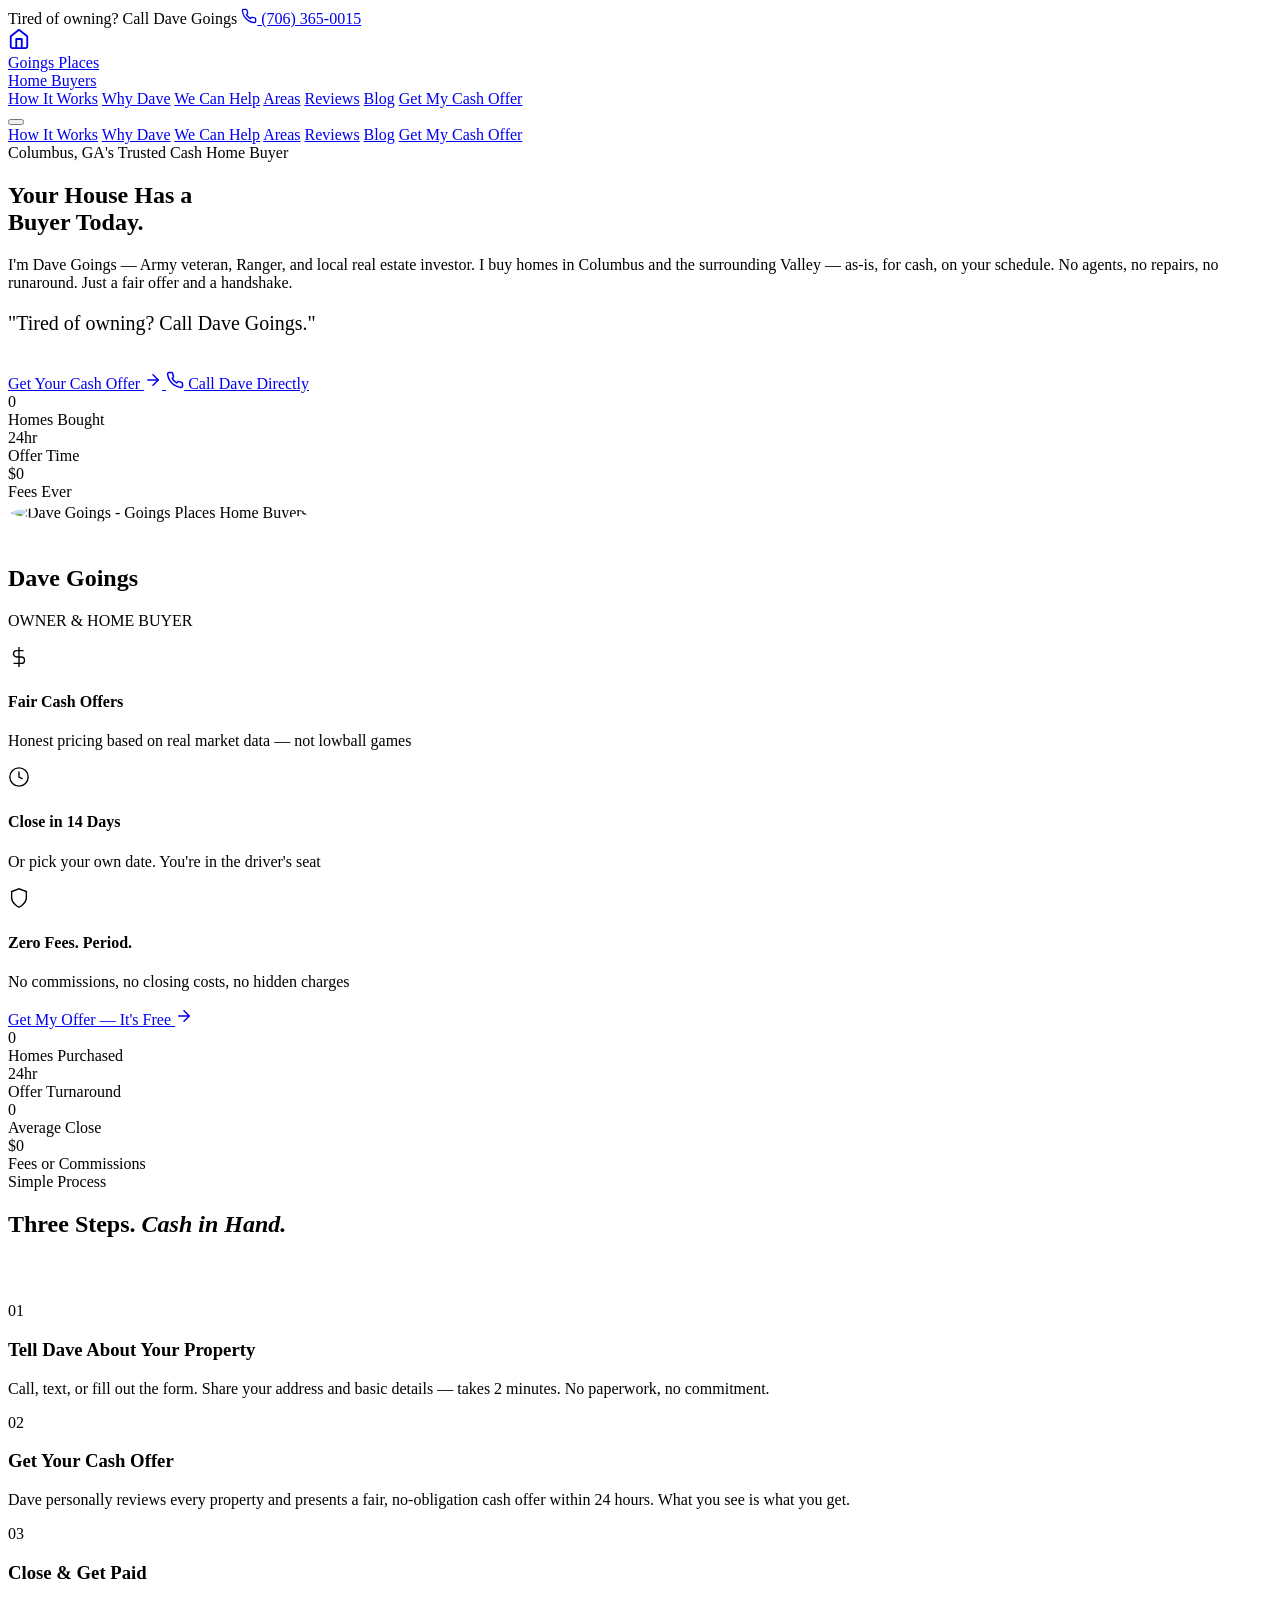
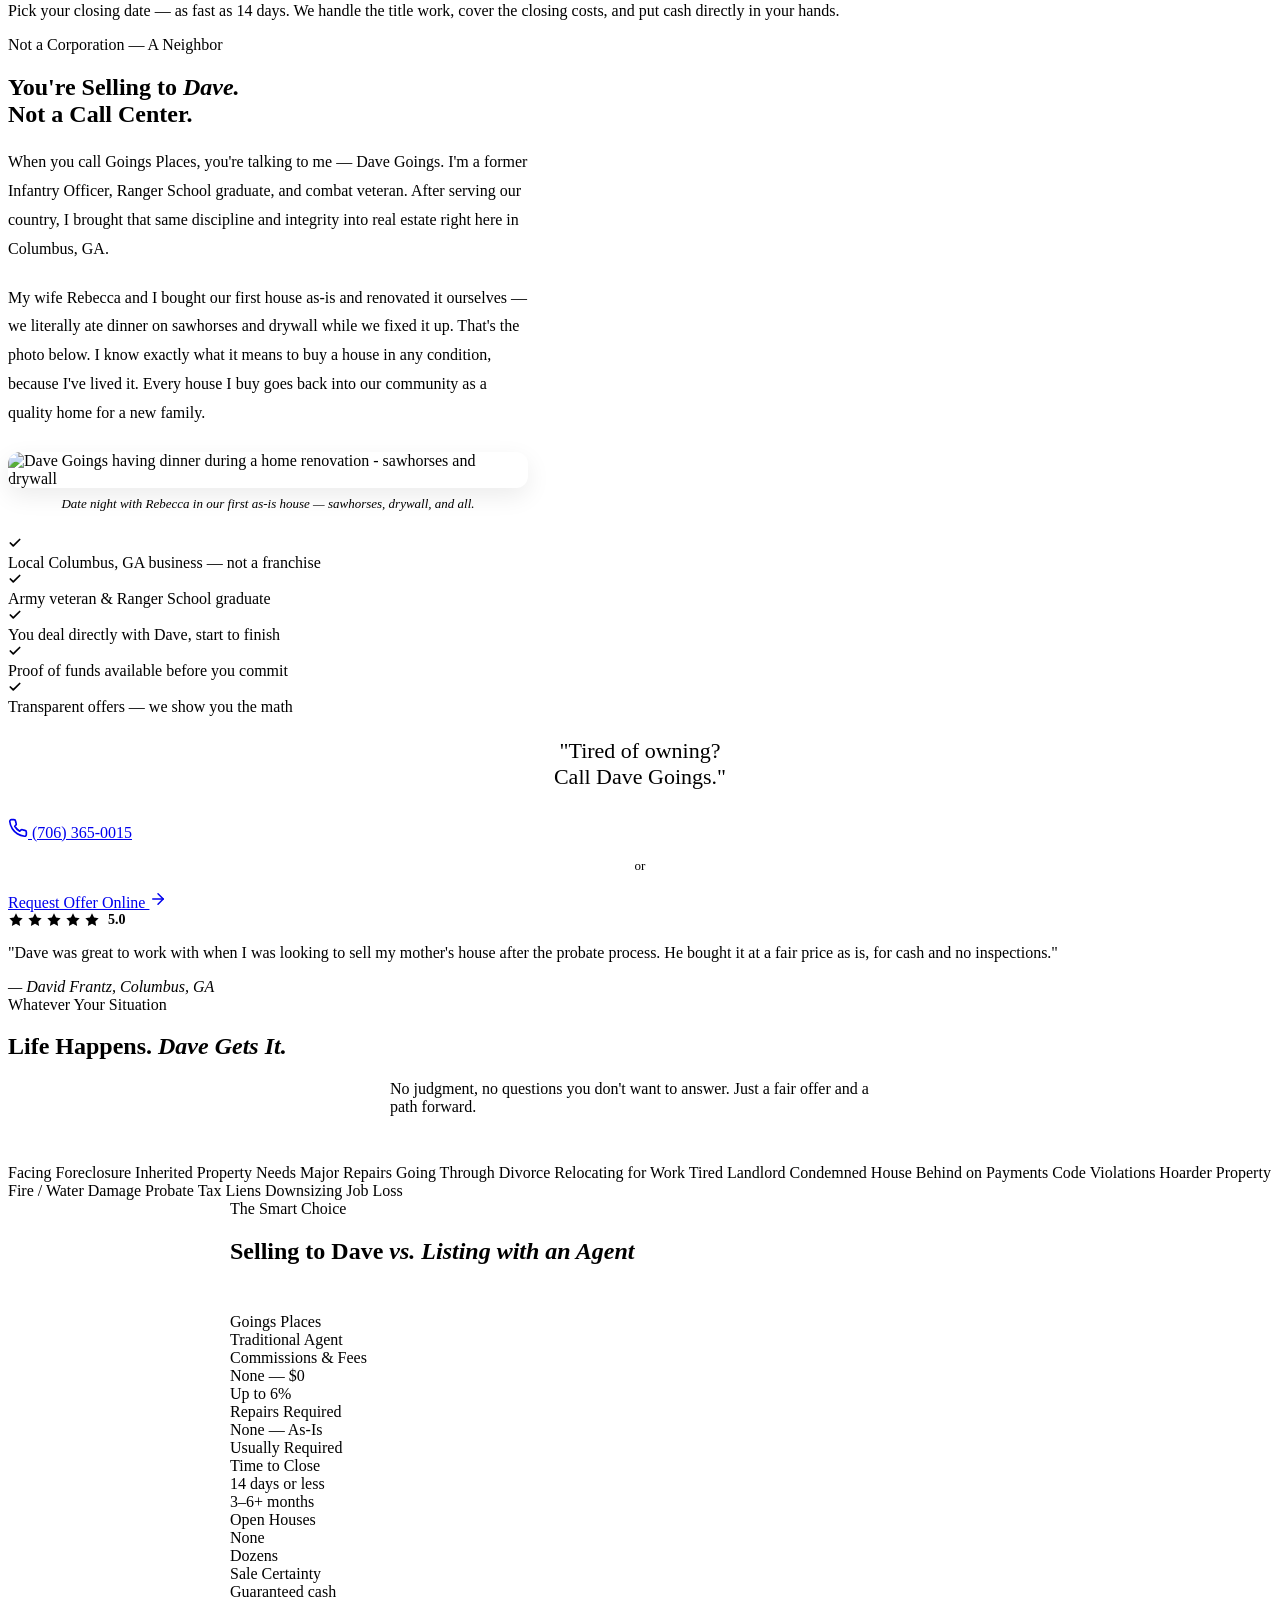
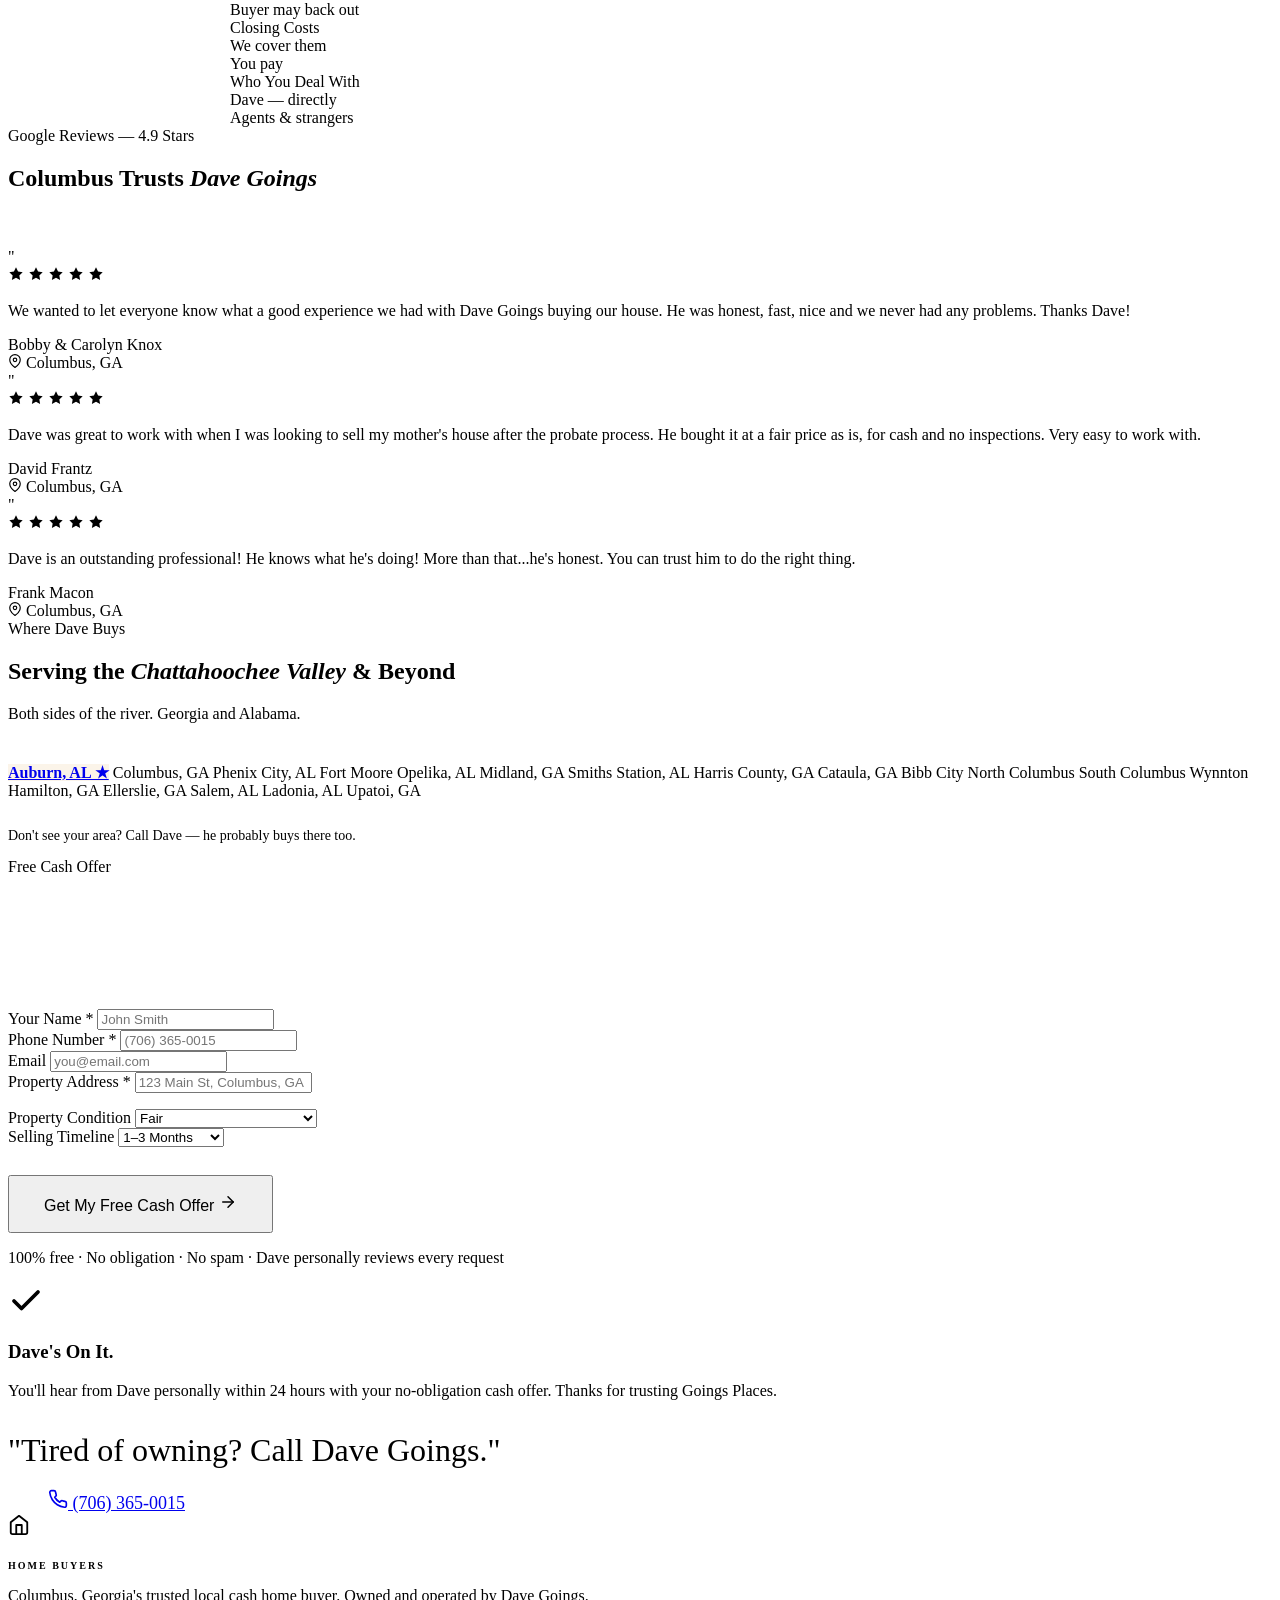
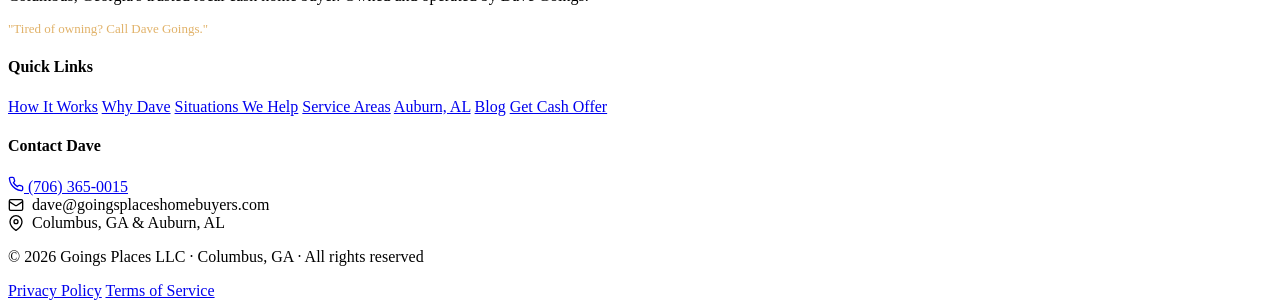
==== goings-places-site/index.html @ 3754cca2 "Add files via upload" ====
<!DOCTYPE html>
<html lang="en">
<head>
  <meta charset="UTF-8">
  <meta name="viewport" content="width=device-width, initial-scale=1.0">
  <title>Goings Places Home Buyers | Sell Your House Fast for Cash in Columbus, GA</title>
  <meta name="description" content="Sell your Columbus, GA house fast for cash. Goings Places Home Buyers — owned by Dave Goings — buys homes as-is with no fees, no repairs, and no agents. Get your free cash offer in 24 hours.">
  <meta name="robots" content="index, follow">
  <link rel="canonical" href="https://www.goingsplaceshomebuyers.com/">

  <!-- Open Graph -->
  <meta property="og:title" content="Goings Places Home Buyers | Cash Home Buyer in Columbus, GA">
  <meta property="og:description" content="Tired of owning? Call Dave Goings. We buy houses as-is for cash in Columbus, GA and the Chattahoochee Valley. No fees, no agents, close in 14 days.">
  <meta property="og:type" content="website">
  <meta property="og:url" content="https://www.goingsplaceshomebuyers.com/">
  <meta property="og:locale" content="en_US">

  <!-- Local Business Schema -->
  <script type="application/ld+json">
  {
    "@context": "https://schema.org",
    "@type": "RealEstateAgent",
    "name": "Goings Places Home Buyers",
    "description": "Cash home buyer in Columbus, GA. We buy houses as-is for cash with no fees or commissions.",
    "url": "https://www.goingsplaceshomebuyers.com",
    "telephone": "(706) 365-0015",
    "email": "dave@goingsplaceshomebuyers.com",
    "address": {
      "@type": "PostalAddress",
      "addressLocality": "Columbus",
      "addressRegion": "GA",
      "postalCode": "31904",
      "addressCountry": "US"
    },
    "geo": {
      "@type": "GeoCoordinates",
      "latitude": 32.4610,
      "longitude": -84.9877
    },
    "areaServed": [
      { "@type": "City", "name": "Columbus", "addressRegion": "GA" },
      { "@type": "City", "name": "Phenix City", "addressRegion": "AL" },
      { "@type": "City", "name": "Auburn", "addressRegion": "AL" },
      { "@type": "City", "name": "Opelika", "addressRegion": "AL" }
    ],
    "founder": {
      "@type": "Person",
      "name": "Dave Goings"
    },
    "priceRange": "$$",
    "openingHoursSpecification": {
      "@type": "OpeningHoursSpecification",
      "dayOfWeek": ["Monday","Tuesday","Wednesday","Thursday","Friday","Saturday"],
      "opens": "08:00",
      "closes": "18:00"
    }
  }
  </script>

  <link rel="stylesheet" href="/css/style.css">
</head>
<body>
  <div class="grain"></div>

  <!-- ═══ TOP BAR ═══ -->
  <div class="topbar">
    <span class="jingle-text">Tired of owning? Call Dave Goings</span>
    <a href="tel:7063650015">
      <svg width="16" height="16" viewBox="0 0 24 24" fill="none" stroke="currentColor" stroke-width="2" stroke-linecap="round" stroke-linejoin="round"><path d="M22 16.92v3a2 2 0 0 1-2.18 2 19.79 19.79 0 0 1-8.63-3.07 19.5 19.5 0 0 1-6-6 19.79 19.79 0 0 1-3.07-8.67A2 2 0 0 1 4.11 2h3a2 2 0 0 1 2 1.72c.127.96.361 1.903.7 2.81a2 2 0 0 1-.45 2.11L8.09 9.91a16 16 0 0 0 6 6l1.27-1.27a2 2 0 0 1 2.11-.45c.907.339 1.85.573 2.81.7A2 2 0 0 1 22 16.92z"/></svg>
      (706) 365-0015
    </a>
  </div>

  <!-- ═══ NAVIGATION ═══ -->
  <nav class="navbar">
    <div class="navbar__inner">
      <a href="/" class="navbar__brand">
        <div class="navbar__logo">
          <svg width="22" height="22" viewBox="0 0 24 24" fill="none" stroke="currentColor" stroke-width="2" stroke-linecap="round" stroke-linejoin="round"><path d="m3 9 9-7 9 7v11a2 2 0 0 1-2 2H5a2 2 0 0 1-2-2z"/><polyline points="9 22 9 12 15 12 15 22"/></svg>
        </div>
        <div>
          <div class="navbar__name">Goings Places</div>
          <div class="navbar__sub">Home Buyers</div>
        </div>
      </a>

      <div class="navbar__links">
        <a href="#process" class="nav-link">How It Works</a>
        <a href="#why-dave" class="nav-link">Why Dave</a>
        <a href="#situations" class="nav-link">We Can Help</a>
        <a href="#areas" class="nav-link">Areas</a>
        <a href="#reviews" class="nav-link">Reviews</a>
        <a href="/blog/" class="nav-link">Blog</a>
        <a href="#offer" class="btn-gold navbar__cta">Get My Cash Offer</a>
      </div>

      <button class="hamburger" aria-label="Menu">
        <span></span><span></span><span></span>
      </button>
    </div>
  </nav>

  <!-- Mobile Menu -->
  <div class="mobile-menu">
    <a href="#process" class="nav-link">How It Works</a>
    <a href="#why-dave" class="nav-link">Why Dave</a>
    <a href="#situations" class="nav-link">We Can Help</a>
    <a href="#areas" class="nav-link">Areas</a>
    <a href="#reviews" class="nav-link">Reviews</a>
    <a href="/blog/" class="nav-link">Blog</a>
    <a href="#offer" class="btn-gold" style="justify-content:center;margin-top:16px">Get My Cash Offer</a>
  </div>

  <!-- ═══ HERO ═══ -->
  <section class="hero">
    <div class="container">
      <div class="hero__grid">
        <div class="hero__content">
          <div class="label-tag anim">Columbus, GA's Trusted Cash Home Buyer</div>
          <h1 class="hero__title anim anim-d1">
            Your House Has a<br>
            <span>Buyer Today.</span>
          </h1>
          <p class="hero__desc anim anim-d2">
            I'm Dave Goings — Army veteran, Ranger, and local real estate investor. I buy homes in Columbus 
            and the surrounding Valley — as-is, for cash, on your schedule. No agents, no repairs, no runaround. 
            Just a fair offer and a handshake.
          </p>
          <p class="jingle-text anim anim-d3" style="margin-bottom:36px;font-size:20px">
            "Tired of owning? Call Dave Goings."
          </p>
          <div class="hero__buttons anim anim-d4">
            <a href="#offer" class="btn-gold">
              Get Your Cash Offer
              <svg width="18" height="18" viewBox="0 0 24 24" fill="none" stroke="currentColor" stroke-width="2" stroke-linecap="round" stroke-linejoin="round"><line x1="5" y1="12" x2="19" y2="12"/><polyline points="12 5 19 12 12 19"/></svg>
            </a>
            <a href="tel:7063650015" class="btn-outline">
              <svg width="18" height="18" viewBox="0 0 24 24" fill="none" stroke="currentColor" stroke-width="2" stroke-linecap="round" stroke-linejoin="round"><path d="M22 16.92v3a2 2 0 0 1-2.18 2 19.79 19.79 0 0 1-8.63-3.07 19.5 19.5 0 0 1-6-6 19.79 19.79 0 0 1-3.07-8.67A2 2 0 0 1 4.11 2h3a2 2 0 0 1 2 1.72c.127.96.361 1.903.7 2.81a2 2 0 0 1-.45 2.11L8.09 9.91a16 16 0 0 0 6 6l1.27-1.27a2 2 0 0 1 2.11-.45c.907.339 1.85.573 2.81.7A2 2 0 0 1 22 16.92z"/></svg>
              Call Dave Directly
            </a>
          </div>
          <div class="hero__stats anim anim-d4">
            <div><div class="hero__stat-num" data-count="150" data-suffix="+">0</div><div class="hero__stat-label">Homes Bought</div></div>
            <div><div class="hero__stat-num">24hr</div><div class="hero__stat-label">Offer Time</div></div>
            <div><div class="hero__stat-num">$0</div><div class="hero__stat-label">Fees Ever</div></div>
          </div>
        </div>

        <!-- Dave Card -->
        <div class="hero__card">
          <div class="dave-card">
            <div class="dave-card__circle1"></div>
            <div class="dave-card__circle2"></div>
            <div class="dave-card__inner">
              <img src="/images/dave-goings-headshot.jpg" alt="Dave Goings - Goings Places Home Buyers" style="width:80px;height:80px;border-radius:50%;object-fit:cover;object-position:center top;margin-bottom:20px;border:3px solid rgba(255,255,255,0.15)">
              <h2 class="dave-card__name">Dave Goings</h2>
              <p class="dave-card__role">OWNER & HOME BUYER</p>
              <div class="dave-card__feature">
                <div class="dave-card__icon">
                  <svg width="22" height="22" viewBox="0 0 24 24" fill="none" stroke="currentColor" stroke-width="1.5"><line x1="12" y1="1" x2="12" y2="23"/><path d="M17 5H9.5a3.5 3.5 0 0 0 0 7h5a3.5 3.5 0 0 1 0 7H6"/></svg>
                </div>
                <div>
                  <h4>Fair Cash Offers</h4>
                  <p>Honest pricing based on real market data — not lowball games</p>
                </div>
              </div>
              <div class="dave-card__feature">
                <div class="dave-card__icon">
                  <svg width="22" height="22" viewBox="0 0 24 24" fill="none" stroke="currentColor" stroke-width="1.5"><circle cx="12" cy="12" r="10"/><polyline points="12 6 12 12 16 14"/></svg>
                </div>
                <div>
                  <h4>Close in 14 Days</h4>
                  <p>Or pick your own date. You're in the driver's seat</p>
                </div>
              </div>
              <div class="dave-card__feature">
                <div class="dave-card__icon">
                  <svg width="22" height="22" viewBox="0 0 24 24" fill="none" stroke="currentColor" stroke-width="1.5"><path d="M12 22s8-4 8-10V5l-8-3-8 3v7c0 6 8 10 8 10z"/></svg>
                </div>
                <div>
                  <h4>Zero Fees. Period.</h4>
                  <p>No commissions, no closing costs, no hidden charges</p>
                </div>
              </div>
              <a href="#offer" class="btn-gold btn-full" style="margin-top:28px">
                Get My Offer — It's Free
                <svg width="18" height="18" viewBox="0 0 24 24" fill="none" stroke="currentColor" stroke-width="2" stroke-linecap="round" stroke-linejoin="round"><line x1="5" y1="12" x2="19" y2="12"/><polyline points="12 5 19 12 12 19"/></svg>
              </a>
            </div>
          </div>
        </div>
      </div>
    </div>
  </section>

  <!-- ═══ STATS BAR ═══ -->
  <section class="stats-bar">
    <div class="stats-bar__inner">
      <div class="stats-bar__item"><div class="stats-bar__num" data-count="150" data-suffix="+">0</div><div class="stats-bar__label">Homes Purchased</div></div>
      <div class="stats-bar__item"><div class="stats-bar__num">24hr</div><div class="stats-bar__label">Offer Turnaround</div></div>
      <div class="stats-bar__item"><div class="stats-bar__num" data-count="14" data-suffix=" Day">0</div><div class="stats-bar__label">Average Close</div></div>
      <div class="stats-bar__item"><div class="stats-bar__num">$0</div><div class="stats-bar__label">Fees or Commissions</div></div>
    </div>
  </section>

  <!-- ═══ HOW IT WORKS ═══ -->
  <section id="process" class="section section--cream">
    <div class="container--narrow">
      <div class="text-center fade-in" style="margin-bottom:64px">
        <div class="label-tag" style="justify-content:center">Simple Process</div>
        <h2 class="section-title">Three Steps. <em>Cash in Hand.</em></h2>
      </div>
      <div class="process-grid">
        <div class="process-card fade-in">
          <div class="process-card__num">01</div>
          <h3>Tell Dave About Your Property</h3>
          <p>Call, text, or fill out the form. Share your address and basic details — takes 2 minutes. No paperwork, no commitment.</p>
        </div>
        <div class="process-card fade-in" style="transition-delay:0.1s">
          <div class="process-card__num">02</div>
          <h3>Get Your Cash Offer</h3>
          <p>Dave personally reviews every property and presents a fair, no-obligation cash offer within 24 hours. What you see is what you get.</p>
        </div>
        <div class="process-card fade-in" style="transition-delay:0.2s">
          <div class="process-card__num">03</div>
          <h3>Close & Get Paid</h3>
          <p>Pick your closing date — as fast as 14 days. We handle the title work, cover the closing costs, and put cash directly in your hands.</p>
        </div>
      </div>
    </div>
  </section>

  <!-- ═══ WHY DAVE ═══ -->
  <section id="why-dave" class="section section--warm">
    <div class="container">
      <div class="why-dave">
        <div class="why-dave__content fade-in">
          <div class="label-tag">Not a Corporation — A Neighbor</div>
          <h2 class="section-title" style="margin-bottom:20px">You're Selling to <em>Dave.</em><br>Not a Call Center.</h2>
          <p style="font-size:16px;line-height:1.8;color:var(--text-mid);margin-bottom:20px;max-width:520px">
            When you call Goings Places, you're talking to me — Dave Goings. I'm a former Infantry Officer, 
            Ranger School graduate, and combat veteran. After serving our country, I brought that same discipline 
            and integrity into real estate right here in Columbus, GA.
          </p>
          <p style="font-size:16px;line-height:1.8;color:var(--text-mid);max-width:520px">
            My wife Rebecca and I bought our first house as-is and renovated it ourselves — we literally ate 
            dinner on sawhorses and drywall while we fixed it up. That's the photo below. I know exactly what it means 
            to buy a house in any condition, because I've lived it. Every house I buy goes back into our community 
            as a quality home for a new family.
          </p>

          <!-- Renovation dinner photo -->
          <div style="margin-top:24px;margin-bottom:24px;max-width:520px">
            <img src="/images/dave-rebecca-renovation-dinner.jpg" alt="Dave Goings having dinner during a home renovation - sawhorses and drywall" 
              style="width:100%;border-radius:12px;border:3px solid var(--border);box-shadow:0 8px 24px rgba(0,0,0,0.08)">
            <p style="font-size:13px;color:var(--text-light);font-style:italic;margin-top:8px;text-align:center">
              Date night with Rebecca in our first as-is house — sawhorses, drywall, and all.
            </p>
          </div>
          <div class="why-dave__checks">
            <div class="why-dave__check">
              <div class="why-dave__check-icon">
                <svg width="14" height="14" viewBox="0 0 24 24" fill="none" stroke="currentColor" stroke-width="3" stroke-linecap="round" stroke-linejoin="round"><polyline points="20 6 9 17 4 12"/></svg>
              </div>
              Local Columbus, GA business — not a franchise
            </div>
            <div class="why-dave__check">
              <div class="why-dave__check-icon">
                <svg width="14" height="14" viewBox="0 0 24 24" fill="none" stroke="currentColor" stroke-width="3" stroke-linecap="round" stroke-linejoin="round"><polyline points="20 6 9 17 4 12"/></svg>
              </div>
              Army veteran &amp; Ranger School graduate
            </div>
            <div class="why-dave__check">
              <div class="why-dave__check-icon">
                <svg width="14" height="14" viewBox="0 0 24 24" fill="none" stroke="currentColor" stroke-width="3" stroke-linecap="round" stroke-linejoin="round"><polyline points="20 6 9 17 4 12"/></svg>
              </div>
              You deal directly with Dave, start to finish
            </div>
            <div class="why-dave__check">
              <div class="why-dave__check-icon">
                <svg width="14" height="14" viewBox="0 0 24 24" fill="none" stroke="currentColor" stroke-width="3" stroke-linecap="round" stroke-linejoin="round"><polyline points="20 6 9 17 4 12"/></svg>
              </div>
              Proof of funds available before you commit
            </div>
            <div class="why-dave__check">
              <div class="why-dave__check-icon">
                <svg width="14" height="14" viewBox="0 0 24 24" fill="none" stroke="currentColor" stroke-width="3" stroke-linecap="round" stroke-linejoin="round"><polyline points="20 6 9 17 4 12"/></svg>
              </div>
              Transparent offers — we show you the math
            </div>
          </div>
        </div>

        <div class="why-dave__sidebar fade-in" style="transition-delay:0.15s">
          <div class="trust-card">
            <p class="jingle-text" style="font-size:22px;text-align:center;margin-bottom:28px">
              "Tired of owning?<br>Call Dave Goings."
            </p>
            <div class="trust-card__divider"></div>
            <a href="tel:7063650015" class="btn-gold btn-full phone-pulse" style="font-size:16px">
              <svg width="20" height="20" viewBox="0 0 24 24" fill="none" stroke="currentColor" stroke-width="2" stroke-linecap="round" stroke-linejoin="round"><path d="M22 16.92v3a2 2 0 0 1-2.18 2 19.79 19.79 0 0 1-8.63-3.07 19.5 19.5 0 0 1-6-6 19.79 19.79 0 0 1-3.07-8.67A2 2 0 0 1 4.11 2h3a2 2 0 0 1 2 1.72c.127.96.361 1.903.7 2.81a2 2 0 0 1-.45 2.11L8.09 9.91a16 16 0 0 0 6 6l1.27-1.27a2 2 0 0 1 2.11-.45c.907.339 1.85.573 2.81.7A2 2 0 0 1 22 16.92z"/></svg>
              (706) 365-0015
            </a>
            <div style="text-align:center;font-size:13px;color:var(--text-light);margin:16px 0">or</div>
            <a href="#offer" class="btn-navy btn-full">
              Request Offer Online
              <svg width="18" height="18" viewBox="0 0 24 24" fill="none" stroke="currentColor" stroke-width="2" stroke-linecap="round" stroke-linejoin="round"><line x1="5" y1="12" x2="19" y2="12"/><polyline points="12 5 19 12 12 19"/></svg>
            </a>
            <div class="trust-card__review">
              <div style="display:flex;align-items:center;gap:8px;margin-bottom:8px">
                <span style="display:flex;gap:3px;color:var(--amber)">
                  <svg width="16" height="16" viewBox="0 0 24 24" fill="currentColor"><polygon points="12 2 15.09 8.26 22 9.27 17 14.14 18.18 21.02 12 17.77 5.82 21.02 7 14.14 2 9.27 8.91 8.26 12 2"/></svg>
                  <svg width="16" height="16" viewBox="0 0 24 24" fill="currentColor"><polygon points="12 2 15.09 8.26 22 9.27 17 14.14 18.18 21.02 12 17.77 5.82 21.02 7 14.14 2 9.27 8.91 8.26 12 2"/></svg>
                  <svg width="16" height="16" viewBox="0 0 24 24" fill="currentColor"><polygon points="12 2 15.09 8.26 22 9.27 17 14.14 18.18 21.02 12 17.77 5.82 21.02 7 14.14 2 9.27 8.91 8.26 12 2"/></svg>
                  <svg width="16" height="16" viewBox="0 0 24 24" fill="currentColor"><polygon points="12 2 15.09 8.26 22 9.27 17 14.14 18.18 21.02 12 17.77 5.82 21.02 7 14.14 2 9.27 8.91 8.26 12 2"/></svg>
                  <svg width="16" height="16" viewBox="0 0 24 24" fill="currentColor"><polygon points="12 2 15.09 8.26 22 9.27 17 14.14 18.18 21.02 12 17.77 5.82 21.02 7 14.14 2 9.27 8.91 8.26 12 2"/></svg>
                </span>
                <span style="font-size:14px;font-weight:700;color:var(--navy)">5.0</span>
              </div>
              <p>"Dave was great to work with when I was looking to sell my mother's house after the probate process. He bought it at a fair price as is, for cash and no inspections."</p>
              <cite>— David Frantz, Columbus, GA</cite>
            </div>
          </div>
        </div>
      </div>
    </div>
  </section>

  <!-- ═══ SITUATIONS ═══ -->
  <section id="situations" class="section section--cream">
    <div class="container--narrow">
      <div class="text-center fade-in" style="margin-bottom:48px">
        <div class="label-tag" style="justify-content:center">Whatever Your Situation</div>
        <h2 class="section-title">Life Happens. <em>Dave Gets It.</em></h2>
        <p style="color:var(--text-mid);font-size:16px;max-width:500px;margin:16px auto 0">
          No judgment, no questions you don't want to answer. Just a fair offer and a path forward.
        </p>
      </div>
      <div class="pills fade-in">
        <span class="pill">Facing Foreclosure</span>
        <span class="pill">Inherited Property</span>
        <span class="pill">Needs Major Repairs</span>
        <span class="pill">Going Through Divorce</span>
        <span class="pill">Relocating for Work</span>
        <span class="pill">Tired Landlord</span>
        <span class="pill">Condemned House</span>
        <span class="pill">Behind on Payments</span>
        <span class="pill">Code Violations</span>
        <span class="pill">Hoarder Property</span>
        <span class="pill">Fire / Water Damage</span>
        <span class="pill">Probate</span>
        <span class="pill">Tax Liens</span>
        <span class="pill">Downsizing</span>
        <span class="pill">Job Loss</span>
      </div>
    </div>
  </section>

  <!-- ═══ COMPARISON ═══ -->
  <section class="section section--warm">
    <div style="max-width:820px;margin:0 auto;padding:0 24px">
      <div class="text-center fade-in" style="margin-bottom:48px">
        <div class="label-tag" style="justify-content:center">The Smart Choice</div>
        <h2 class="section-title">Selling to Dave <em>vs. Listing with an Agent</em></h2>
      </div>
      <div class="compare fade-in">
        <div class="compare__header">
          <div class="compare__header-empty"></div>
          <div class="compare__header-us">Goings Places</div>
          <div class="compare__header-them">Traditional Agent</div>
        </div>
        <div class="compare__row"><div class="compare__label">Commissions &amp; Fees</div><div class="compare__us">None — $0</div><div class="compare__them">Up to 6%</div></div>
        <div class="compare__row"><div class="compare__label">Repairs Required</div><div class="compare__us">None — As-Is</div><div class="compare__them">Usually Required</div></div>
        <div class="compare__row"><div class="compare__label">Time to Close</div><div class="compare__us">14 days or less</div><div class="compare__them">3–6+ months</div></div>
        <div class="compare__row"><div class="compare__label">Open Houses</div><div class="compare__us">None</div><div class="compare__them">Dozens</div></div>
        <div class="compare__row"><div class="compare__label">Sale Certainty</div><div class="compare__us">Guaranteed cash</div><div class="compare__them">Buyer may back out</div></div>
        <div class="compare__row"><div class="compare__label">Closing Costs</div><div class="compare__us">We cover them</div><div class="compare__them">You pay</div></div>
        <div class="compare__row"><div class="compare__label">Who You Deal With</div><div class="compare__us">Dave — directly</div><div class="compare__them">Agents &amp; strangers</div></div>
      </div>
    </div>
  </section>

  <!-- ═══ TESTIMONIALS ═══ -->
  <section id="reviews" class="section section--cream">
    <div class="container">
      <div class="text-center fade-in" style="margin-bottom:56px">
        <div class="label-tag" style="justify-content:center">Google Reviews — 4.9 Stars</div>
        <h2 class="section-title">Columbus Trusts <em>Dave Goings</em></h2>
      </div>
      <div class="testimonials-grid">
        <div class="testimonial fade-in">
          <div class="testimonial__quote">"</div>
          <div class="testimonial__stars">
            <svg width="16" height="16" viewBox="0 0 24 24" fill="currentColor"><polygon points="12 2 15.09 8.26 22 9.27 17 14.14 18.18 21.02 12 17.77 5.82 21.02 7 14.14 2 9.27 8.91 8.26 12 2"/></svg>
            <svg width="16" height="16" viewBox="0 0 24 24" fill="currentColor"><polygon points="12 2 15.09 8.26 22 9.27 17 14.14 18.18 21.02 12 17.77 5.82 21.02 7 14.14 2 9.27 8.91 8.26 12 2"/></svg>
            <svg width="16" height="16" viewBox="0 0 24 24" fill="currentColor"><polygon points="12 2 15.09 8.26 22 9.27 17 14.14 18.18 21.02 12 17.77 5.82 21.02 7 14.14 2 9.27 8.91 8.26 12 2"/></svg>
            <svg width="16" height="16" viewBox="0 0 24 24" fill="currentColor"><polygon points="12 2 15.09 8.26 22 9.27 17 14.14 18.18 21.02 12 17.77 5.82 21.02 7 14.14 2 9.27 8.91 8.26 12 2"/></svg>
            <svg width="16" height="16" viewBox="0 0 24 24" fill="currentColor"><polygon points="12 2 15.09 8.26 22 9.27 17 14.14 18.18 21.02 12 17.77 5.82 21.02 7 14.14 2 9.27 8.91 8.26 12 2"/></svg>
          </div>
          <p class="testimonial__text">We wanted to let everyone know what a good experience we had with Dave Goings buying our house. He was honest, fast, nice and we never had any problems. Thanks Dave!</p>
          <div>
            <div class="testimonial__author">Bobby &amp; Carolyn Knox</div>
            <div class="testimonial__location">
              <svg width="14" height="14" viewBox="0 0 24 24" fill="none" stroke="currentColor" stroke-width="2"><path d="M21 10c0 7-9 13-9 13s-9-6-9-13a9 9 0 0 1 18 0z"/><circle cx="12" cy="10" r="3"/></svg>
              Columbus, GA
            </div>
          </div>
        </div>
        <div class="testimonial fade-in" style="transition-delay:0.1s">
          <div class="testimonial__quote">"</div>
          <div class="testimonial__stars">
            <svg width="16" height="16" viewBox="0 0 24 24" fill="currentColor"><polygon points="12 2 15.09 8.26 22 9.27 17 14.14 18.18 21.02 12 17.77 5.82 21.02 7 14.14 2 9.27 8.91 8.26 12 2"/></svg>
            <svg width="16" height="16" viewBox="0 0 24 24" fill="currentColor"><polygon points="12 2 15.09 8.26 22 9.27 17 14.14 18.18 21.02 12 17.77 5.82 21.02 7 14.14 2 9.27 8.91 8.26 12 2"/></svg>
            <svg width="16" height="16" viewBox="0 0 24 24" fill="currentColor"><polygon points="12 2 15.09 8.26 22 9.27 17 14.14 18.18 21.02 12 17.77 5.82 21.02 7 14.14 2 9.27 8.91 8.26 12 2"/></svg>
            <svg width="16" height="16" viewBox="0 0 24 24" fill="currentColor"><polygon points="12 2 15.09 8.26 22 9.27 17 14.14 18.18 21.02 12 17.77 5.82 21.02 7 14.14 2 9.27 8.91 8.26 12 2"/></svg>
            <svg width="16" height="16" viewBox="0 0 24 24" fill="currentColor"><polygon points="12 2 15.09 8.26 22 9.27 17 14.14 18.18 21.02 12 17.77 5.82 21.02 7 14.14 2 9.27 8.91 8.26 12 2"/></svg>
          </div>
          <p class="testimonial__text">Dave was great to work with when I was looking to sell my mother's house after the probate process. He bought it at a fair price as is, for cash and no inspections. Very easy to work with.</p>
          <div>
            <div class="testimonial__author">David Frantz</div>
            <div class="testimonial__location">
              <svg width="14" height="14" viewBox="0 0 24 24" fill="none" stroke="currentColor" stroke-width="2"><path d="M21 10c0 7-9 13-9 13s-9-6-9-13a9 9 0 0 1 18 0z"/><circle cx="12" cy="10" r="3"/></svg>
              Columbus, GA
            </div>
          </div>
        </div>
        <div class="testimonial fade-in" style="transition-delay:0.2s">
          <div class="testimonial__quote">"</div>
          <div class="testimonial__stars">
            <svg width="16" height="16" viewBox="0 0 24 24" fill="currentColor"><polygon points="12 2 15.09 8.26 22 9.27 17 14.14 18.18 21.02 12 17.77 5.82 21.02 7 14.14 2 9.27 8.91 8.26 12 2"/></svg>
            <svg width="16" height="16" viewBox="0 0 24 24" fill="currentColor"><polygon points="12 2 15.09 8.26 22 9.27 17 14.14 18.18 21.02 12 17.77 5.82 21.02 7 14.14 2 9.27 8.91 8.26 12 2"/></svg>
            <svg width="16" height="16" viewBox="0 0 24 24" fill="currentColor"><polygon points="12 2 15.09 8.26 22 9.27 17 14.14 18.18 21.02 12 17.77 5.82 21.02 7 14.14 2 9.27 8.91 8.26 12 2"/></svg>
            <svg width="16" height="16" viewBox="0 0 24 24" fill="currentColor"><polygon points="12 2 15.09 8.26 22 9.27 17 14.14 18.18 21.02 12 17.77 5.82 21.02 7 14.14 2 9.27 8.91 8.26 12 2"/></svg>
            <svg width="16" height="16" viewBox="0 0 24 24" fill="currentColor"><polygon points="12 2 15.09 8.26 22 9.27 17 14.14 18.18 21.02 12 17.77 5.82 21.02 7 14.14 2 9.27 8.91 8.26 12 2"/></svg>
          </div>
          <p class="testimonial__text">Dave is an outstanding professional! He knows what he's doing! More than that...he's honest. You can trust him to do the right thing.</p>
          <div>
            <div class="testimonial__author">Frank Macon</div>
            <div class="testimonial__location">
              <svg width="14" height="14" viewBox="0 0 24 24" fill="none" stroke="currentColor" stroke-width="2"><path d="M21 10c0 7-9 13-9 13s-9-6-9-13a9 9 0 0 1 18 0z"/><circle cx="12" cy="10" r="3"/></svg>
              Columbus, GA
            </div>
          </div>
        </div>
      </div>
    </div>
  </section>

  <!-- ═══ SERVICE AREAS ═══ -->
  <section id="areas" class="section section--warm">
    <div class="container--narrow text-center">
      <div class="fade-in">
        <div class="label-tag" style="justify-content:center">Where Dave Buys</div>
        <h2 class="section-title">Serving the <em>Chattahoochee Valley</em> &amp; Beyond</h2>
        <p style="color:var(--text-mid);font-size:16px;margin-top:12px;margin-bottom:40px">Both sides of the river. Georgia and Alabama.</p>
      </div>
      <div class="area-tags fade-in">
        <a href="/auburn-al/" class="area-tag" style="background:rgba(212,145,42,0.1);border-color:rgba(212,145,42,0.25);font-weight:600">Auburn, AL ★</a>
        <span class="area-tag">Columbus, GA</span>
        <span class="area-tag">Phenix City, AL</span>
        <span class="area-tag">Fort Moore</span>
        <span class="area-tag">Opelika, AL</span>
        <span class="area-tag">Midland, GA</span>
        <span class="area-tag">Smiths Station, AL</span>
        <span class="area-tag">Harris County, GA</span>
        <span class="area-tag">Cataula, GA</span>
        <span class="area-tag">Bibb City</span>
        <span class="area-tag">North Columbus</span>
        <span class="area-tag">South Columbus</span>
        <span class="area-tag">Wynnton</span>
        <span class="area-tag">Hamilton, GA</span>
        <span class="area-tag">Ellerslie, GA</span>
        <span class="area-tag">Salem, AL</span>
        <span class="area-tag">Ladonia, AL</span>
        <span class="area-tag">Upatoi, GA</span>
      </div>
      <p class="fade-in" style="color:var(--text-light);font-size:14px;margin-top:28px">
        Don't see your area? Call Dave — he probably buys there too.
      </p>
    </div>
  </section>

  <!-- ═══ OFFER FORM ═══ -->
  <section id="offer" class="section section--navy">
    <div class="container--form" style="position:relative">
      <div class="text-center fade-in" style="margin-bottom:48px">
        <div class="label-tag" style="justify-content:center;color:var(--amber)">Free Cash Offer</div>
        <h2 class="section-title" style="color:#fff">Ready to <em>Go Places?</em></h2>
        <p style="color:rgba(255,255,255,0.6);font-size:16px;margin-top:12px">
          Tell Dave about your property. No obligation. No pressure. Just a straight answer.
        </p>
      </div>

      <div id="form-card" class="form-card fade-in">
        <form id="offer-form" name="cash-offer" method="POST" data-netlify="true" netlify-honeypot="bot-field">
          <input type="hidden" name="form-name" value="cash-offer">
          <p style="display:none"><input name="bot-field"></p>
          <div class="form-row">
            <div>
              <label class="form-label">Your Name *</label>
              <input type="text" name="name" placeholder="John Smith" required>
            </div>
            <div>
              <label class="form-label">Phone Number *</label>
              <input type="tel" name="phone" placeholder="(706) 365-0015" required>
            </div>
          </div>
          <div class="form-group">
            <label class="form-label">Email</label>
            <input type="email" name="email" placeholder="you@email.com">
          </div>
          <div class="form-group">
            <label class="form-label">Property Address *</label>
            <input type="text" name="address" placeholder="123 Main St, Columbus, GA" required>
          </div>
          <div class="form-row" style="margin-top:16px">
            <div>
              <label class="form-label">Property Condition</label>
              <select name="condition">
                <option value="excellent">Excellent</option>
                <option value="good">Good</option>
                <option value="fair" selected>Fair</option>
                <option value="poor">Needs Work</option>
                <option value="condemned">Condemned / Major Issues</option>
              </select>
            </div>
            <div>
              <label class="form-label">Selling Timeline</label>
              <select name="timeline">
                <option value="asap">ASAP</option>
                <option value="1-3 months" selected>1–3 Months</option>
                <option value="3-6 months">3–6 Months</option>
                <option value="exploring">Just Exploring</option>
              </select>
            </div>
          </div>
          <button type="submit" class="btn-gold btn-full" style="margin-top:28px;padding:16px 34px;font-size:16px">
            Get My Free Cash Offer
            <svg width="18" height="18" viewBox="0 0 24 24" fill="none" stroke="currentColor" stroke-width="2" stroke-linecap="round" stroke-linejoin="round"><line x1="5" y1="12" x2="19" y2="12"/><polyline points="12 5 19 12 12 19"/></svg>
          </button>
          <p class="form-note">100% free · No obligation · No spam · Dave personally reviews every request</p>
        </form>
      </div>

      <div id="form-success" class="form-success">
        <div class="form-success__icon">
          <svg width="36" height="36" viewBox="0 0 24 24" fill="none" stroke="currentColor" stroke-width="2.5" stroke-linecap="round" stroke-linejoin="round"><polyline points="20 6 9 17 4 12"/></svg>
        </div>
        <h3>Dave's On It.</h3>
        <p>You'll hear from Dave personally within 24 hours with your no-obligation cash offer. Thanks for trusting Goings Places.</p>
      </div>
    </div>
  </section>

  <!-- ═══ JINGLE CTA ═══ -->
  <section class="jingle-cta">
    <div class="fade-in">
      <p class="jingle-text" style="font-size:clamp(22px,3vw,32px);margin-bottom:20px">
        "Tired of owning? Call Dave Goings."
      </p>
      <a href="tel:7063650015" class="btn-gold phone-pulse" style="font-size:18px;padding:18px 40px">
        <svg width="20" height="20" viewBox="0 0 24 24" fill="none" stroke="currentColor" stroke-width="2" stroke-linecap="round" stroke-linejoin="round"><path d="M22 16.92v3a2 2 0 0 1-2.18 2 19.79 19.79 0 0 1-8.63-3.07 19.5 19.5 0 0 1-6-6 19.79 19.79 0 0 1-3.07-8.67A2 2 0 0 1 4.11 2h3a2 2 0 0 1 2 1.72c.127.96.361 1.903.7 2.81a2 2 0 0 1-.45 2.11L8.09 9.91a16 16 0 0 0 6 6l1.27-1.27a2 2 0 0 1 2.11-.45c.907.339 1.85.573 2.81.7A2 2 0 0 1 22 16.92z"/></svg>
        (706) 365-0015
      </a>
    </div>
  </section>

  <!-- ═══ FOOTER ═══ -->
  <footer class="footer">
    <div class="footer__grid">
      <div>
        <div class="footer__brand">
          <div class="navbar__logo">
            <svg width="22" height="22" viewBox="0 0 24 24" fill="none" stroke="currentColor" stroke-width="2" stroke-linecap="round" stroke-linejoin="round"><path d="m3 9 9-7 9 7v11a2 2 0 0 1-2 2H5a2 2 0 0 1-2-2z"/><polyline points="9 22 9 12 15 12 15 22"/></svg>
          </div>
          <div>
            <div class="bask" style="font-size:17px;color:#fff">Goings Places</div>
            <div style="font-size:10px;font-weight:600;letter-spacing:2px;color:var(--amber)">HOME BUYERS</div>
          </div>
        </div>
        <p class="footer__desc">Columbus, Georgia's trusted local cash home buyer. Owned and operated by Dave Goings.</p>
        <p class="jingle-text" style="font-size:13px;margin-top:16px;color:rgba(212,145,42,0.7)">"Tired of owning? Call Dave Goings."</p>
      </div>
      <div>
        <h4 class="footer__heading">Quick Links</h4>
        <div class="footer__links">
          <a href="#process">How It Works</a>
          <a href="#why-dave">Why Dave</a>
          <a href="#situations">Situations We Help</a>
          <a href="#areas">Service Areas</a>
          <a href="/auburn-al/">Auburn, AL</a>
          <a href="/blog/">Blog</a>
          <a href="#offer">Get Cash Offer</a>
        </div>
      </div>
      <div>
        <h4 class="footer__heading">Contact Dave</h4>
        <div class="footer__contact">
          <a href="tel:7063650015">
            <svg width="16" height="16" viewBox="0 0 24 24" fill="none" stroke="currentColor" stroke-width="2" stroke-linecap="round" stroke-linejoin="round"><path d="M22 16.92v3a2 2 0 0 1-2.18 2 19.79 19.79 0 0 1-8.63-3.07 19.5 19.5 0 0 1-6-6 19.79 19.79 0 0 1-3.07-8.67A2 2 0 0 1 4.11 2h3a2 2 0 0 1 2 1.72c.127.96.361 1.903.7 2.81a2 2 0 0 1-.45 2.11L8.09 9.91a16 16 0 0 0 6 6l1.27-1.27a2 2 0 0 1 2.11-.45c.907.339 1.85.573 2.81.7A2 2 0 0 1 22 16.92z"/></svg>
            (706) 365-0015
          </a>
          <span style="display:flex;align-items:center;gap:8px">
            <svg width="16" height="16" viewBox="0 0 24 24" fill="none" stroke="currentColor" stroke-width="2"><rect x="2" y="4" width="20" height="16" rx="2"/><path d="m22 7-8.97 5.7a1.94 1.94 0 0 1-2.06 0L2 7"/></svg>
            dave@goingsplaceshomebuyers.com
          </span>
          <span style="display:flex;align-items:center;gap:8px">
            <svg width="16" height="16" viewBox="0 0 24 24" fill="none" stroke="currentColor" stroke-width="2"><path d="M21 10c0 7-9 13-9 13s-9-6-9-13a9 9 0 0 1 18 0z"/><circle cx="12" cy="10" r="3"/></svg>
            Columbus, GA &amp; Auburn, AL
          </span>
        </div>
      </div>
    </div>
    <div class="footer__bottom">
      <p class="footer__copy">&copy; 2026 Goings Places LLC &middot; Columbus, GA &middot; All rights reserved</p>
      <div class="footer__legal">
        <a href="#">Privacy Policy</a>
        <a href="#">Terms of Service</a>
      </div>
    </div>
  </footer>

  <script src="/js/main.js"></script>
</body>
</html>
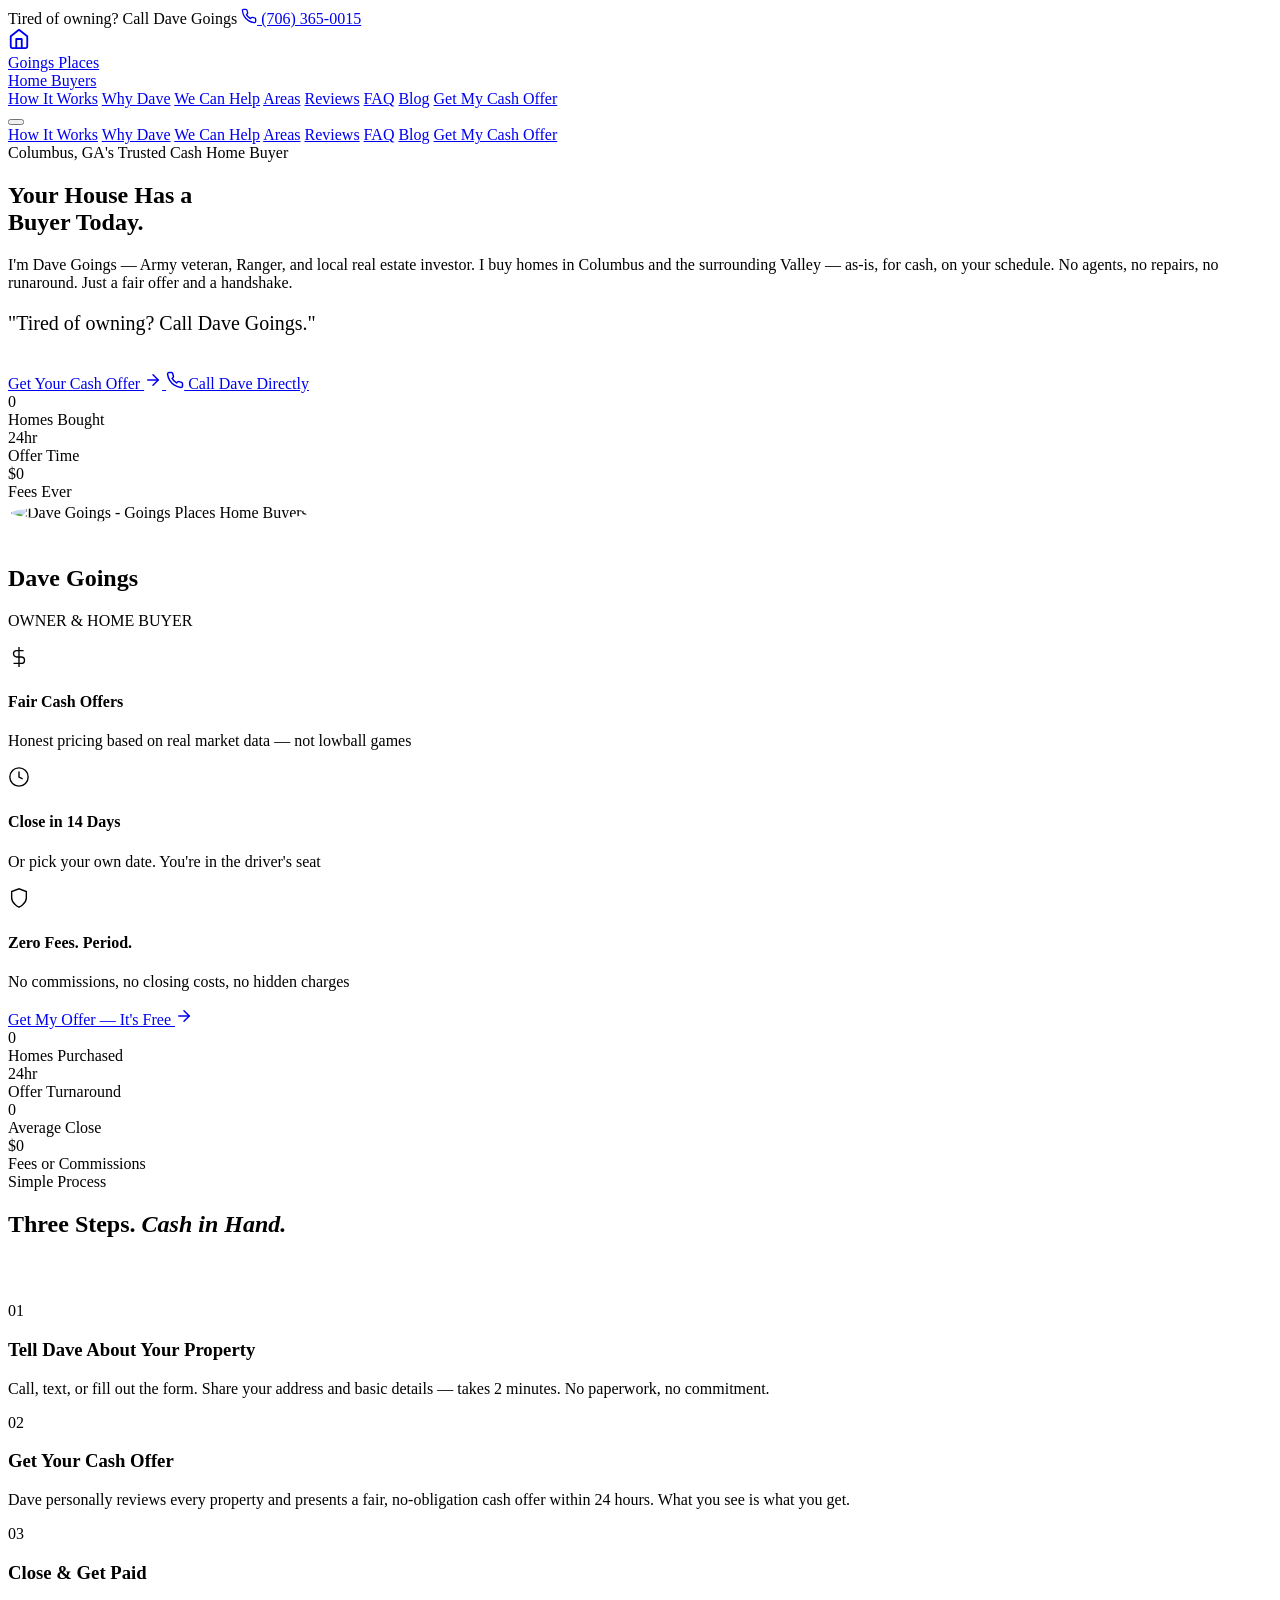
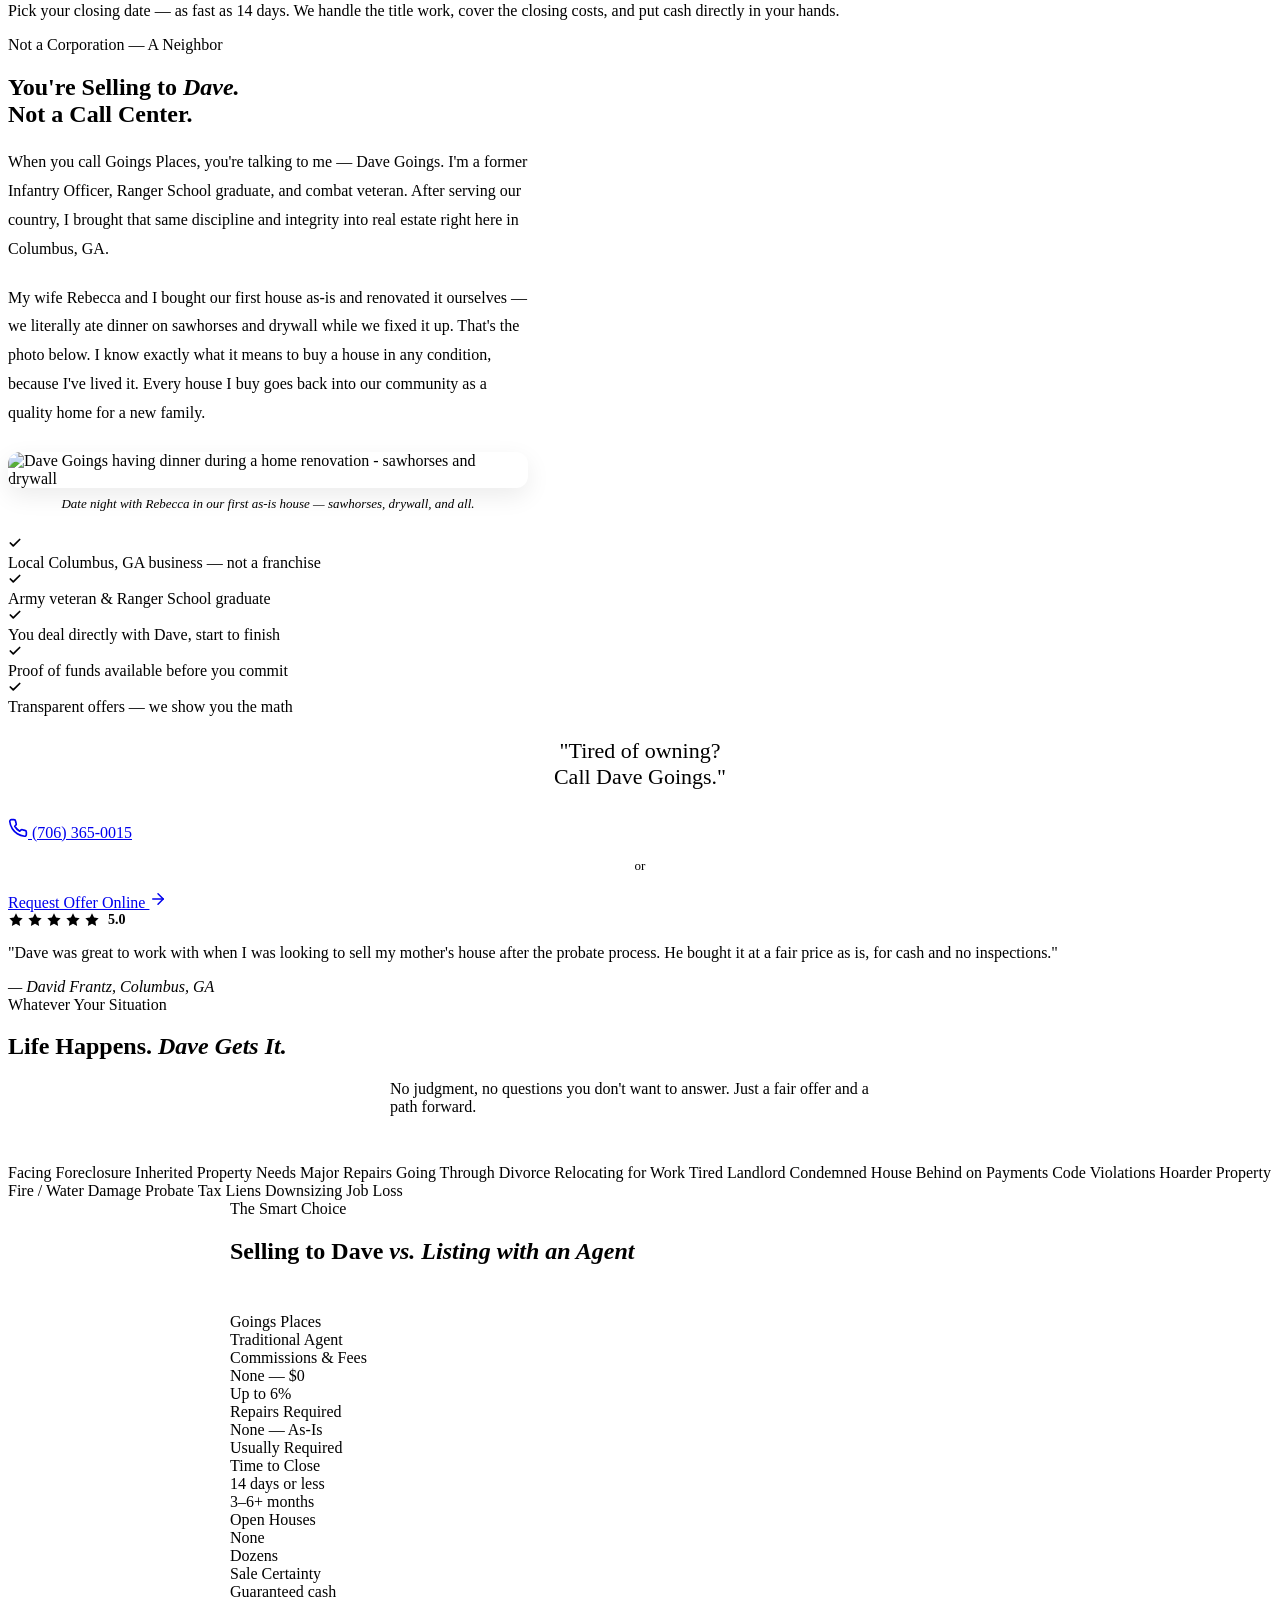
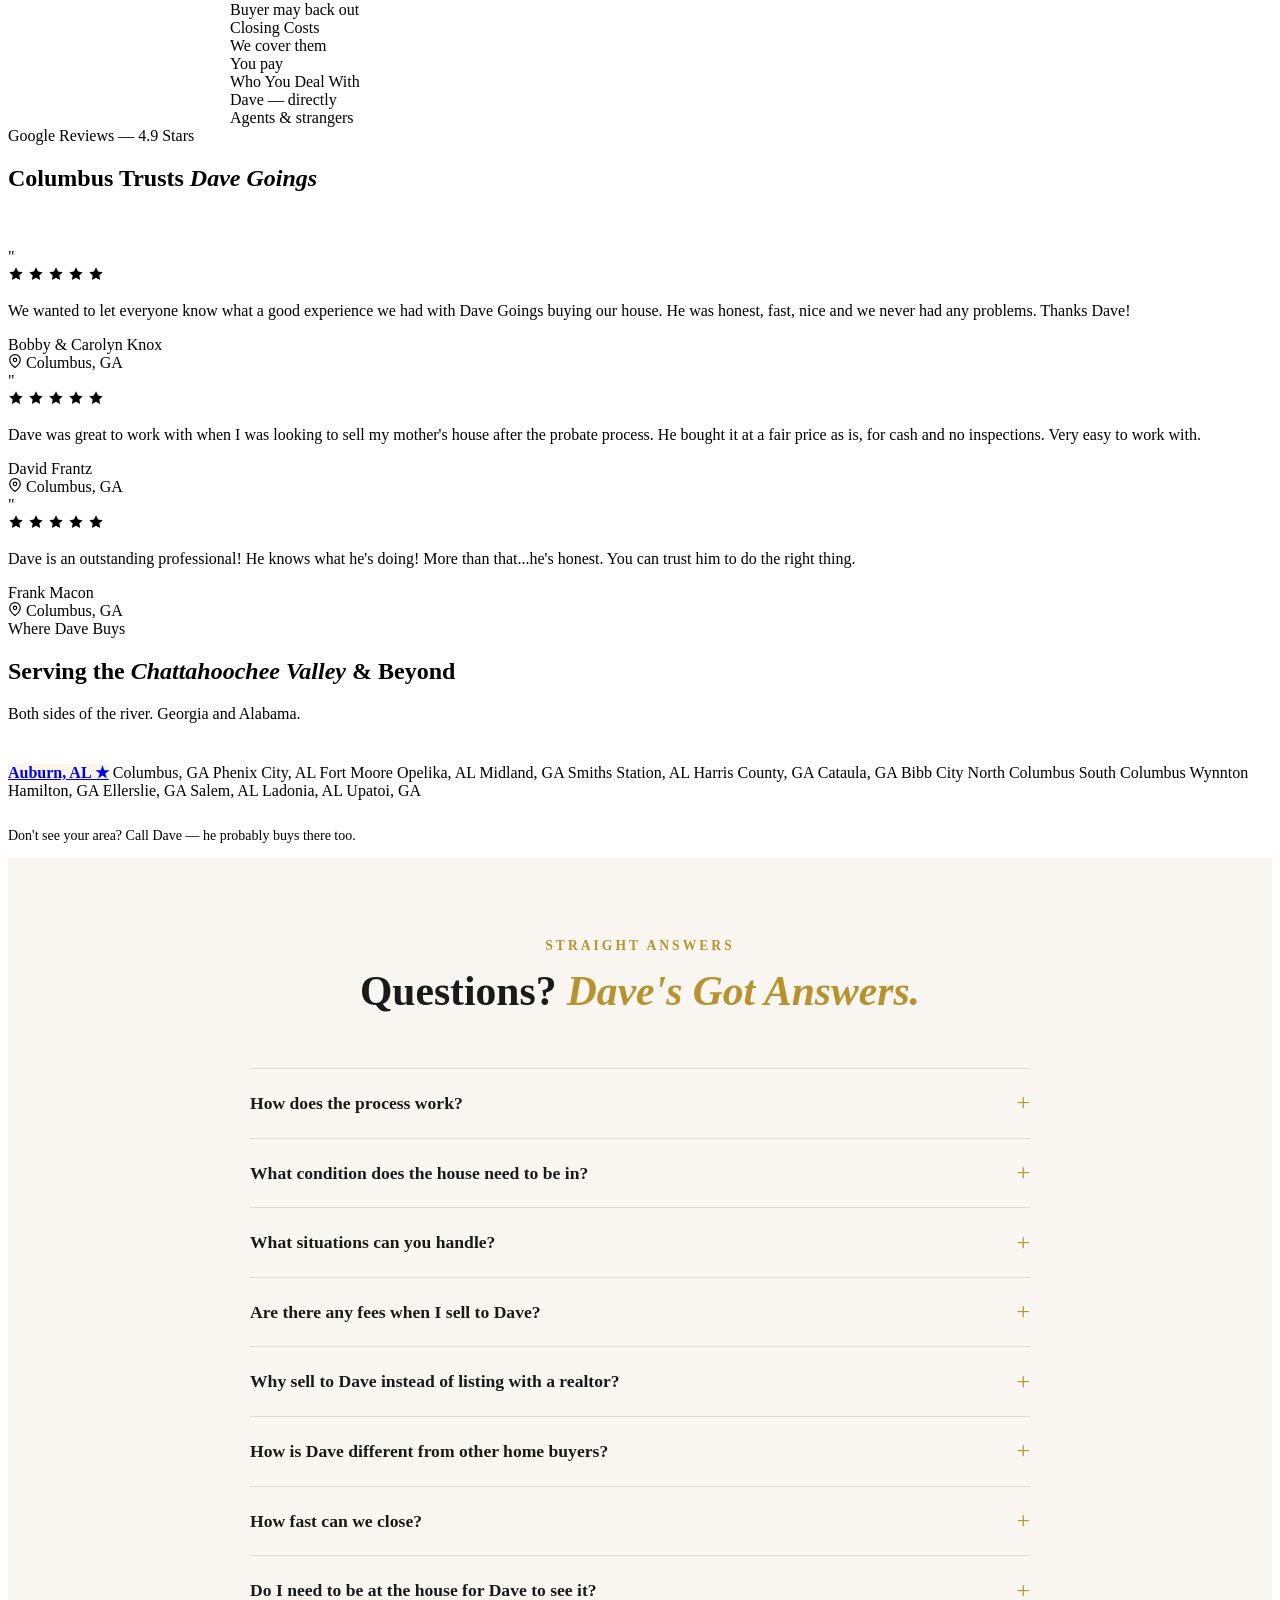
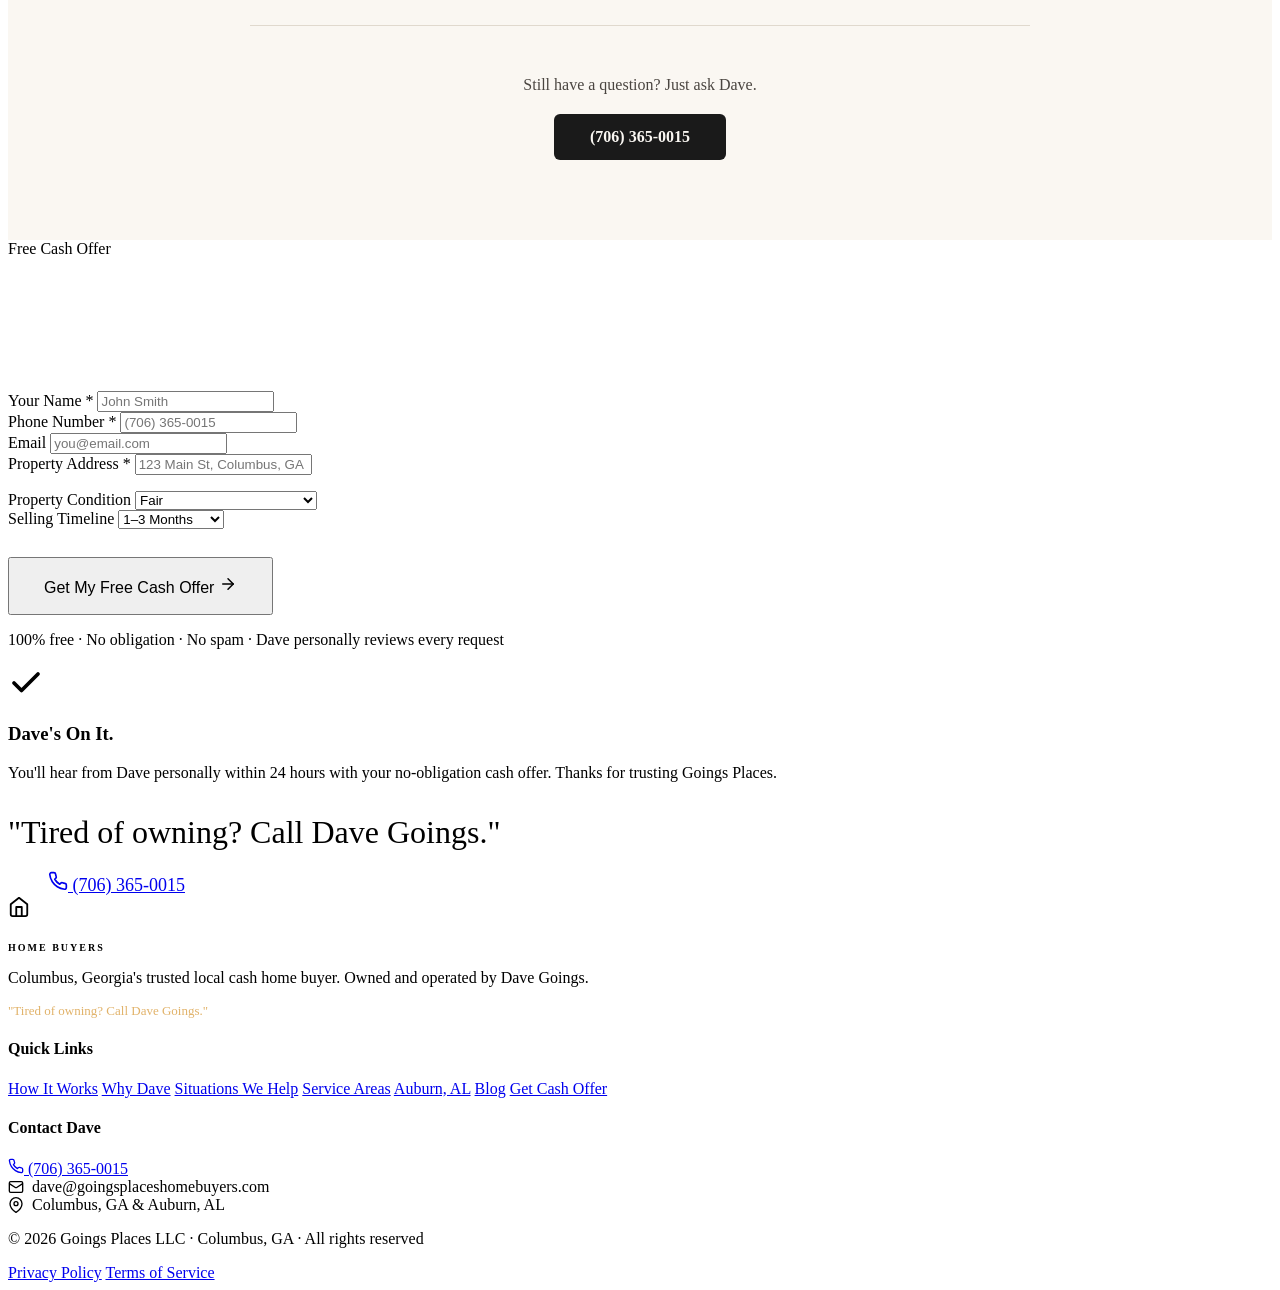
==== commit feada548: "Update index.html" ====
--- a/goings-places-site/index.html
+++ b/goings-places-site/index.html
@@ -90,6 +90,7 @@
         <a href="#situations" class="nav-link">We Can Help</a>
         <a href="#areas" class="nav-link">Areas</a>
         <a href="#reviews" class="nav-link">Reviews</a>
+        <a href="#faq" class="nav-link">FAQ</a>
         <a href="/blog/" class="nav-link">Blog</a>
         <a href="#offer" class="btn-gold navbar__cta">Get My Cash Offer</a>
       </div>
@@ -107,6 +108,7 @@
     <a href="#situations" class="nav-link">We Can Help</a>
     <a href="#areas" class="nav-link">Areas</a>
     <a href="#reviews" class="nav-link">Reviews</a>
+    <a href="#faq" class="nav-link">FAQ</a>
     <a href="/blog/" class="nav-link">Blog</a>
     <a href="#offer" class="btn-gold" style="justify-content:center;margin-top:16px">Get My Cash Offer</a>
   </div>
@@ -479,7 +481,246 @@
       </p>
     </div>
   </section>
-
+<!--
+  FAQ SECTION for goingsplaceshomebuyers.com
+  ============================================
+  ADDING TO YOUR SITE VIA GITHUB:
+  
+  1. Go to github.com and open your repo
+  2. Click on index.html
+  3. Click the pencil icon (edit) top-right of the file
+  4. Find the section you want the FAQ AFTER 
+     (I'd put it right before the "Free Cash Offer" / #offer section)
+  5. Paste everything between the START/END markers below
+  6. Click "Commit changes" (green button)
+  7. Netlify auto-deploys — your FAQ is live in ~60 seconds
+  
+  Also add "FAQ" to your nav menu in the <nav> section:
+     <a href="#faq">FAQ</a>
+  ============================================
+-->
+
+<!-- ========== START: FAQ SECTION — paste into index.html ========== -->
+
+<style>
+  /* ---------- FAQ Section ---------- */
+  .faq-section {
+    background: #faf7f2;
+    padding: 80px 20px;
+  }
+
+  .faq-section .section-label {
+    text-align: center;
+    text-transform: uppercase;
+    font-size: 0.85rem;
+    letter-spacing: 3px;
+    color: #b8922f;
+    margin-bottom: 12px;
+    font-weight: 600;
+  }
+
+  .faq-section h2 {
+    text-align: center;
+    font-size: clamp(1.8rem, 4vw, 2.6rem);
+    margin: 0 0 50px;
+    font-weight: 700;
+    color: #1a1a1a;
+    line-height: 1.25;
+  }
+
+  .faq-section h2 em {
+    font-style: italic;
+    color: #b8922f;
+  }
+
+  .faq-container {
+    max-width: 780px;
+    margin: 0 auto;
+  }
+
+  .faq-item {
+    border-bottom: 1px solid #e0d9ce;
+  }
+
+  .faq-item:first-child {
+    border-top: 1px solid #e0d9ce;
+  }
+
+  .faq-question {
+    width: 100%;
+    background: none;
+    border: none;
+    color: #1a1a1a;
+    font-size: 1.1rem;
+    font-weight: 600;
+    text-align: left;
+    padding: 22px 50px 22px 0;
+    cursor: pointer;
+    position: relative;
+    font-family: inherit;
+    line-height: 1.4;
+    transition: color 0.2s ease;
+  }
+
+  .faq-question:hover {
+    color: #b8922f;
+  }
+
+  .faq-question::after {
+    content: '+';
+    position: absolute;
+    right: 0;
+    top: 50%;
+    transform: translateY(-50%);
+    font-size: 1.5rem;
+    font-weight: 300;
+    color: #b8922f;
+    transition: transform 0.3s ease;
+  }
+
+  .faq-item.active .faq-question::after {
+    content: '\2212';
+  }
+
+  .faq-answer {
+    max-height: 0;
+    overflow: hidden;
+    transition: max-height 0.35s ease, padding 0.35s ease;
+  }
+
+  .faq-item.active .faq-answer {
+    max-height: 500px;
+    padding: 0 0 24px 0;
+  }
+
+  .faq-answer p {
+    color: #4a4540;
+    font-size: 1rem;
+    line-height: 1.75;
+    margin: 0;
+  }
+
+  .faq-answer p strong {
+    color: #1a1a1a;
+  }
+
+  .faq-cta {
+    text-align: center;
+    margin-top: 50px;
+  }
+
+  .faq-cta p {
+    color: #4a4540;
+    font-size: 1rem;
+    margin-bottom: 20px;
+  }
+
+  .faq-cta a {
+    display: inline-block;
+    background: #1a1a1a;
+    color: #faf7f2;
+    font-weight: 700;
+    padding: 14px 36px;
+    border-radius: 6px;
+    text-decoration: none;
+    font-size: 1rem;
+    transition: background 0.2s ease, transform 0.15s ease;
+  }
+
+  .faq-cta a:hover {
+    background: #333;
+    transform: translateY(-1px);
+  }
+</style>
+
+<section class="faq-section" id="faq">
+  <div class="section-label">Straight Answers</div>
+  <h2>Questions? <em>Dave's Got Answers.</em></h2>
+
+  <div class="faq-container">
+
+    <div class="faq-item">
+      <button class="faq-question" aria-expanded="false">How does the process work?</button>
+      <div class="faq-answer">
+        <p>Call, text, or email Dave. He'll personally come check out the house — you don't even need to be there if you can't make it. Dave makes you an offer. If you accept, we send it to the closing attorney to clear title (usually about 6 days). If any title issues come up, Dave works with the attorneys to solve them. Once title is clear, you pick your closing date. Done.</p>
+      </div>
+    </div>
+
+    <div class="faq-item">
+      <button class="faq-question" aria-expanded="false">What condition does the house need to be in?</button>
+      <div class="faq-answer">
+        <p><strong>Any condition. As-is.</strong> Fire damage, water damage, mold, foundation issues, hazmat, tenant damage, hoarder house — it doesn't matter. Dave has seen it all and bought it all. You don't need to clean, repair, or touch a thing.</p>
+      </div>
+    </div>
+
+    <div class="faq-item">
+      <button class="faq-question" aria-expanded="false">What situations can you handle?</button>
+      <div class="faq-answer">
+        <p>All of them. Divorce, inheritance, probate, foreclosure, behind on mortgage payments, out-of-town owner, squatters, non-paying tenants, occupied or vacant, tax delinquent, liens, contested titles — Dave and his team have handled every situation and will walk you through yours step by step.</p>
+      </div>
+    </div>
+
+    <div class="faq-item">
+      <button class="faq-question" aria-expanded="false">Are there any fees when I sell to Dave?</button>
+      <div class="faq-answer">
+        <p><strong>None. Ever.</strong> No commissions, no closing costs, no hidden charges, no surprises. The offer Dave gives you is what you walk away with.</p>
+      </div>
+    </div>
+
+    <div class="faq-item">
+      <button class="faq-question" aria-expanded="false">Why sell to Dave instead of listing with a realtor?</button>
+      <div class="faq-answer">
+        <p>Sometimes a realtor does make sense — and Dave will tell you if that's the case. But if you value closing fast and simple, Dave is your guy. No pre-listing work, no showings, no days on market, no appraisals, no inspections, no banks complicating the process. Just sold.</p>
+      </div>
+    </div>
+
+    <div class="faq-item">
+      <button class="faq-question" aria-expanded="false">How is Dave different from other home buyers?</button>
+      <div class="faq-answer">
+        <p><strong>Dave can pay you more — because there's no middleman.</strong> A lot of "home buyers" are actually wholesalers. They get your house under contract and then sell that contract to another buyer for a fee. That fee comes out of your pocket. Dave buys direct, renovates the home himself, and puts it back into the community. You should be getting that money — not a middleman. Be careful of this.</p>
+      </div>
+    </div>
+
+    <div class="faq-item">
+      <button class="faq-question" aria-expanded="false">How fast can we close?</button>
+      <div class="faq-answer">
+        <p>Once title is clear — which typically takes about 6 days — you pick the closing date. Most deals close in 14 days or less. But if you need more time, that's fine too. You're in the driver's seat.</p>
+      </div>
+    </div>
+
+    <div class="faq-item">
+      <button class="faq-question" aria-expanded="false">Do I need to be at the house for Dave to see it?</button>
+      <div class="faq-answer">
+        <p>Nope. Dave will come check out the property whether you're there or not. If you're out of town, dealing with a tenant situation, or just can't make it — no problem. He'll handle it.</p>
+      </div>
+    </div>
+
+  </div>
+
+  <div class="faq-cta">
+    <p>Still have a question? Just ask Dave.</p>
+    <a href="tel:7063650015">(706) 365-0015</a>
+  </div>
+</section>
+
+<script>
+  document.querySelectorAll('.faq-question').forEach(function(btn) {
+    btn.addEventListener('click', function() {
+      var item = this.parentElement;
+      var isActive = item.classList.contains('active');
+      document.querySelectorAll('.faq-item').forEach(function(el) {
+        el.classList.remove('active');
+        el.querySelector('.faq-question').setAttribute('aria-expanded', 'false');
+      });
+      if (!isActive) {
+        item.classList.add('active');
+        this.setAttribute('aria-expanded', 'true');
+      }
+    });
+  });
+</script>
+
+<!-- ========== END: FAQ SECTION ========== -->
   <!-- ═══ OFFER FORM ═══ -->
   <section id="offer" class="section section--navy">
     <div class="container--form" style="position:relative">
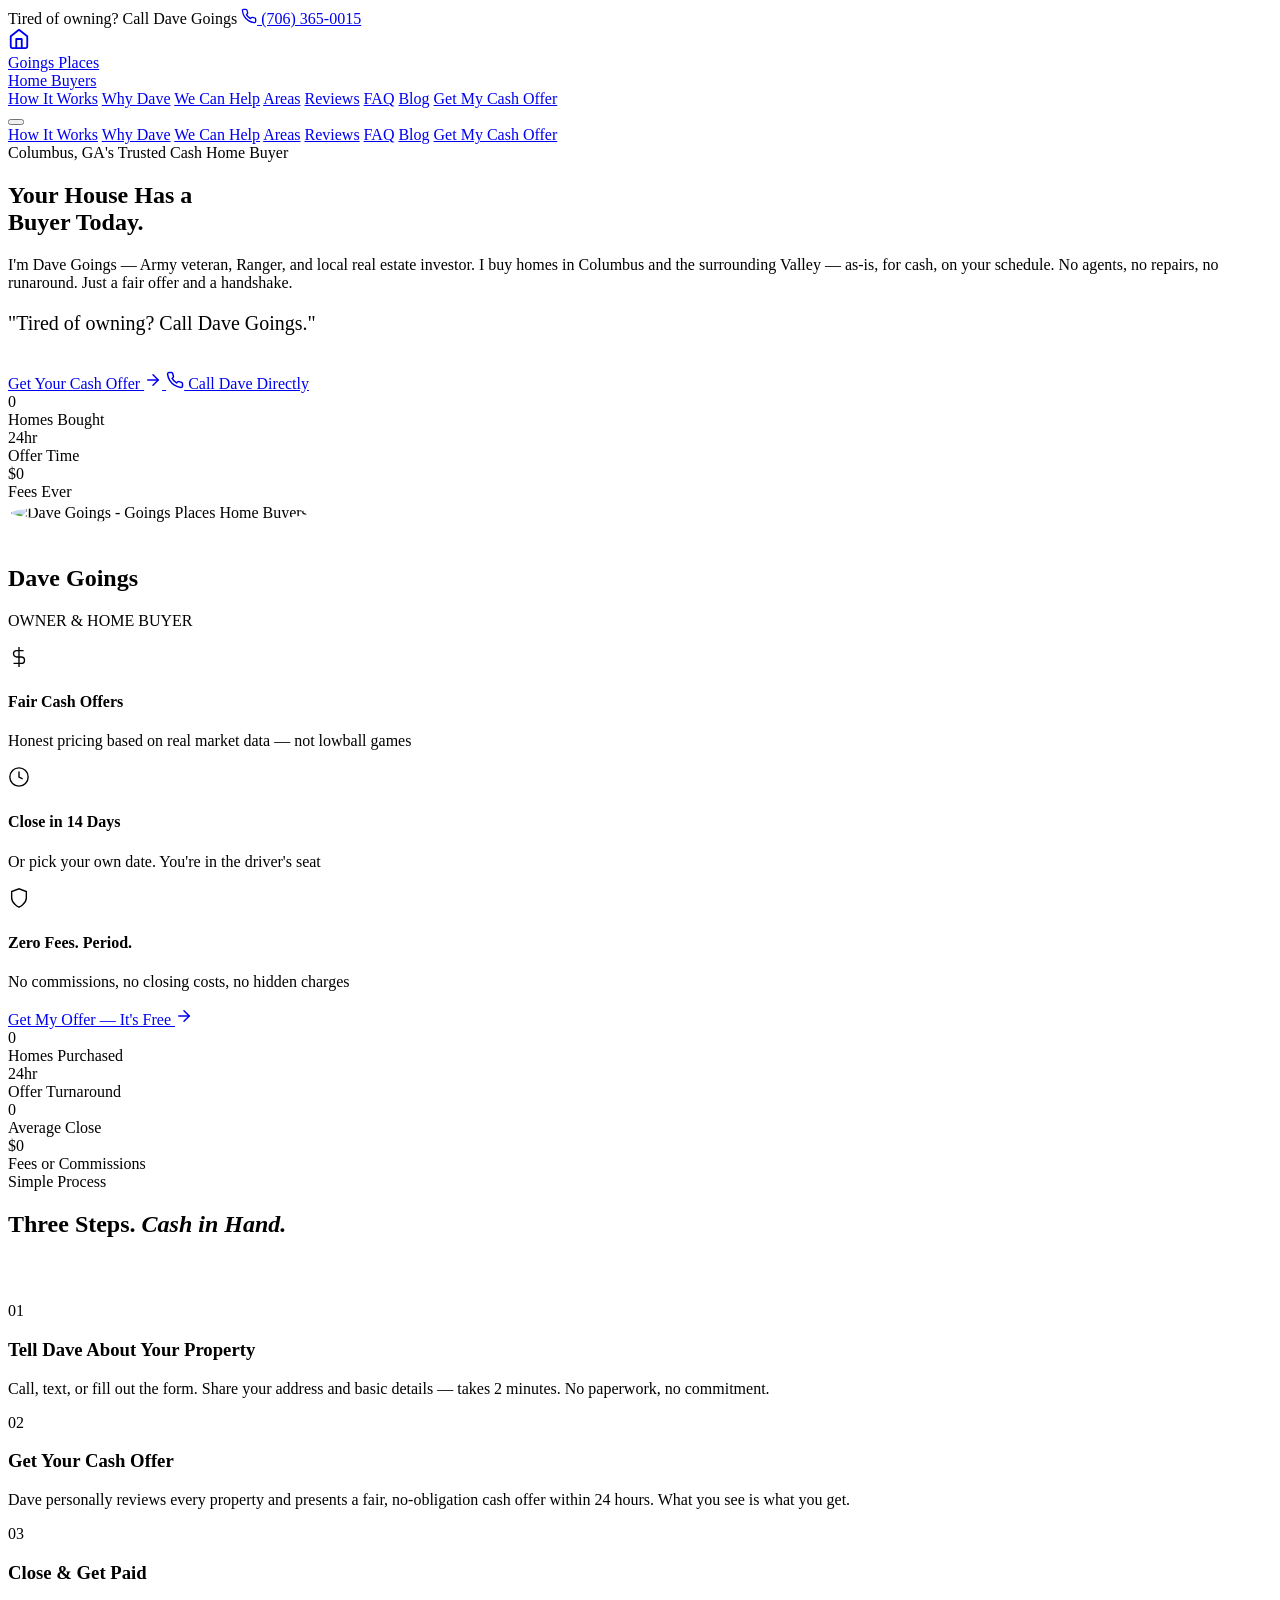
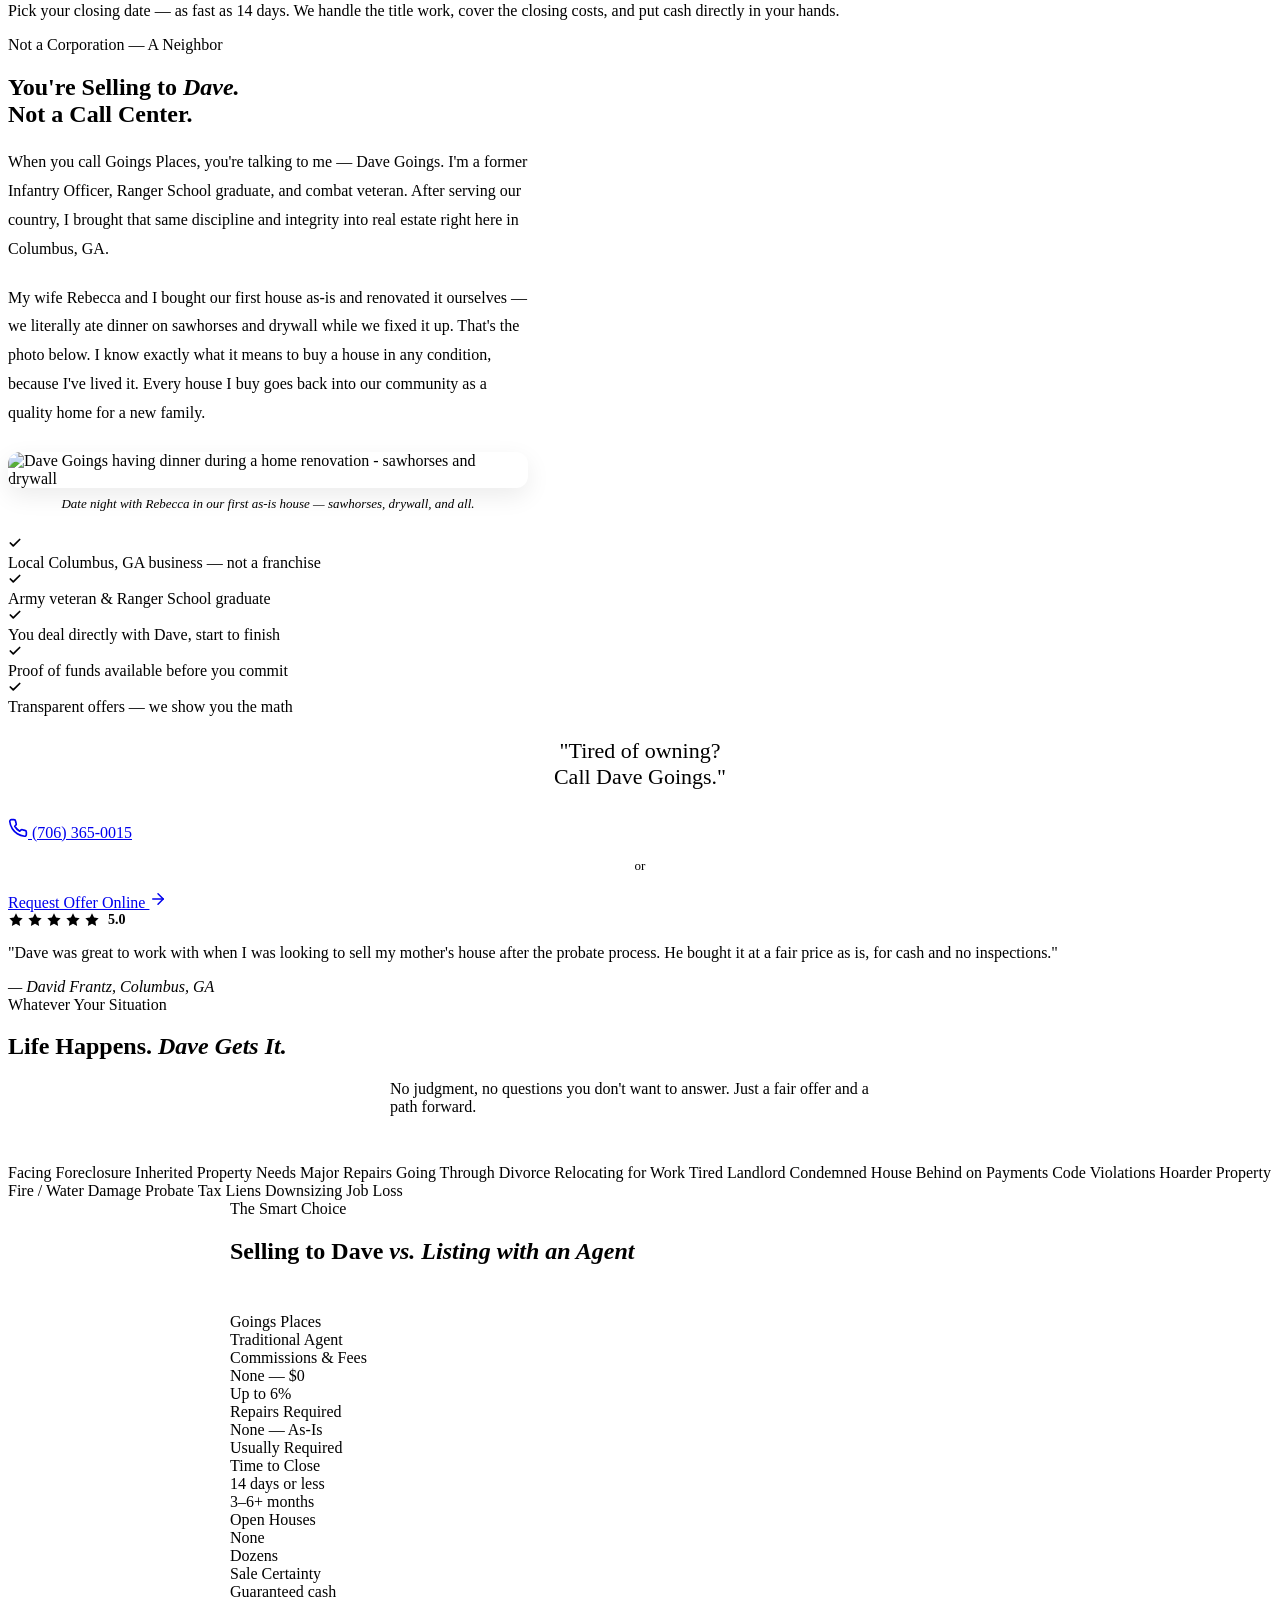
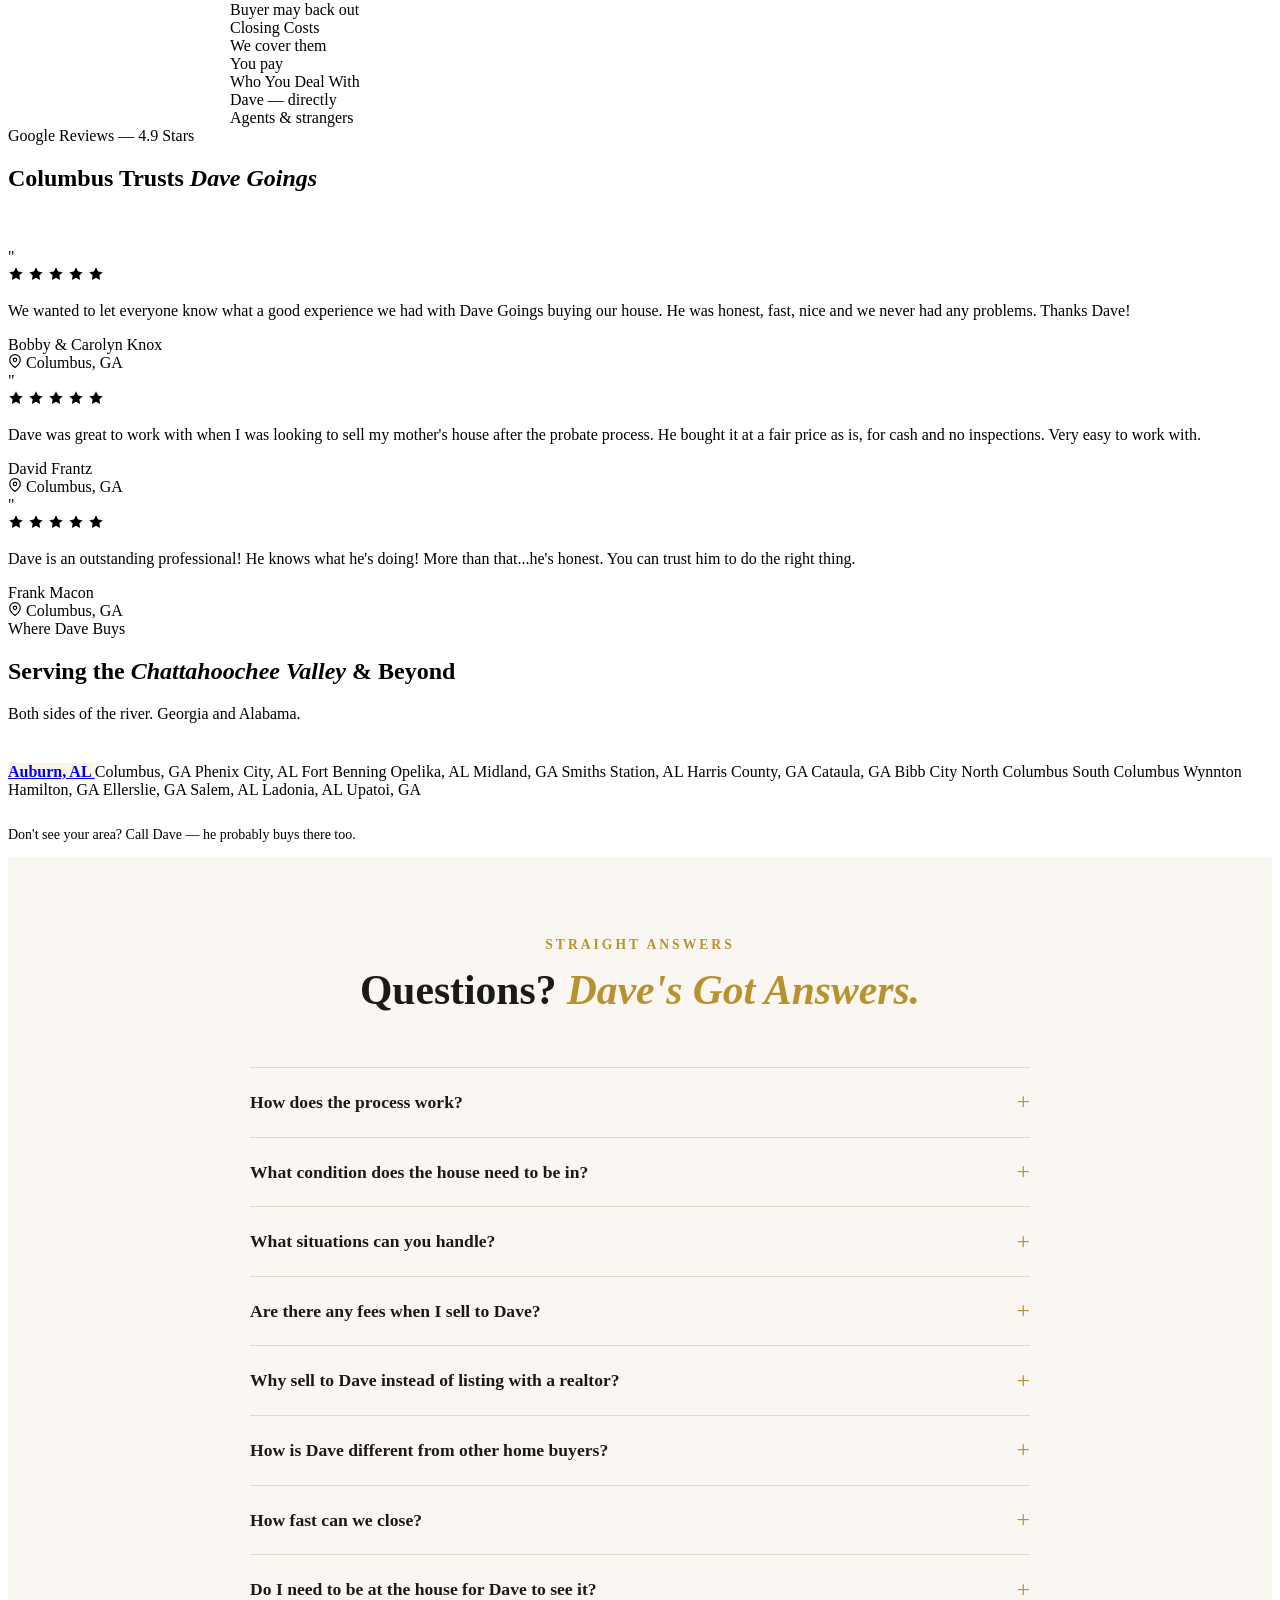
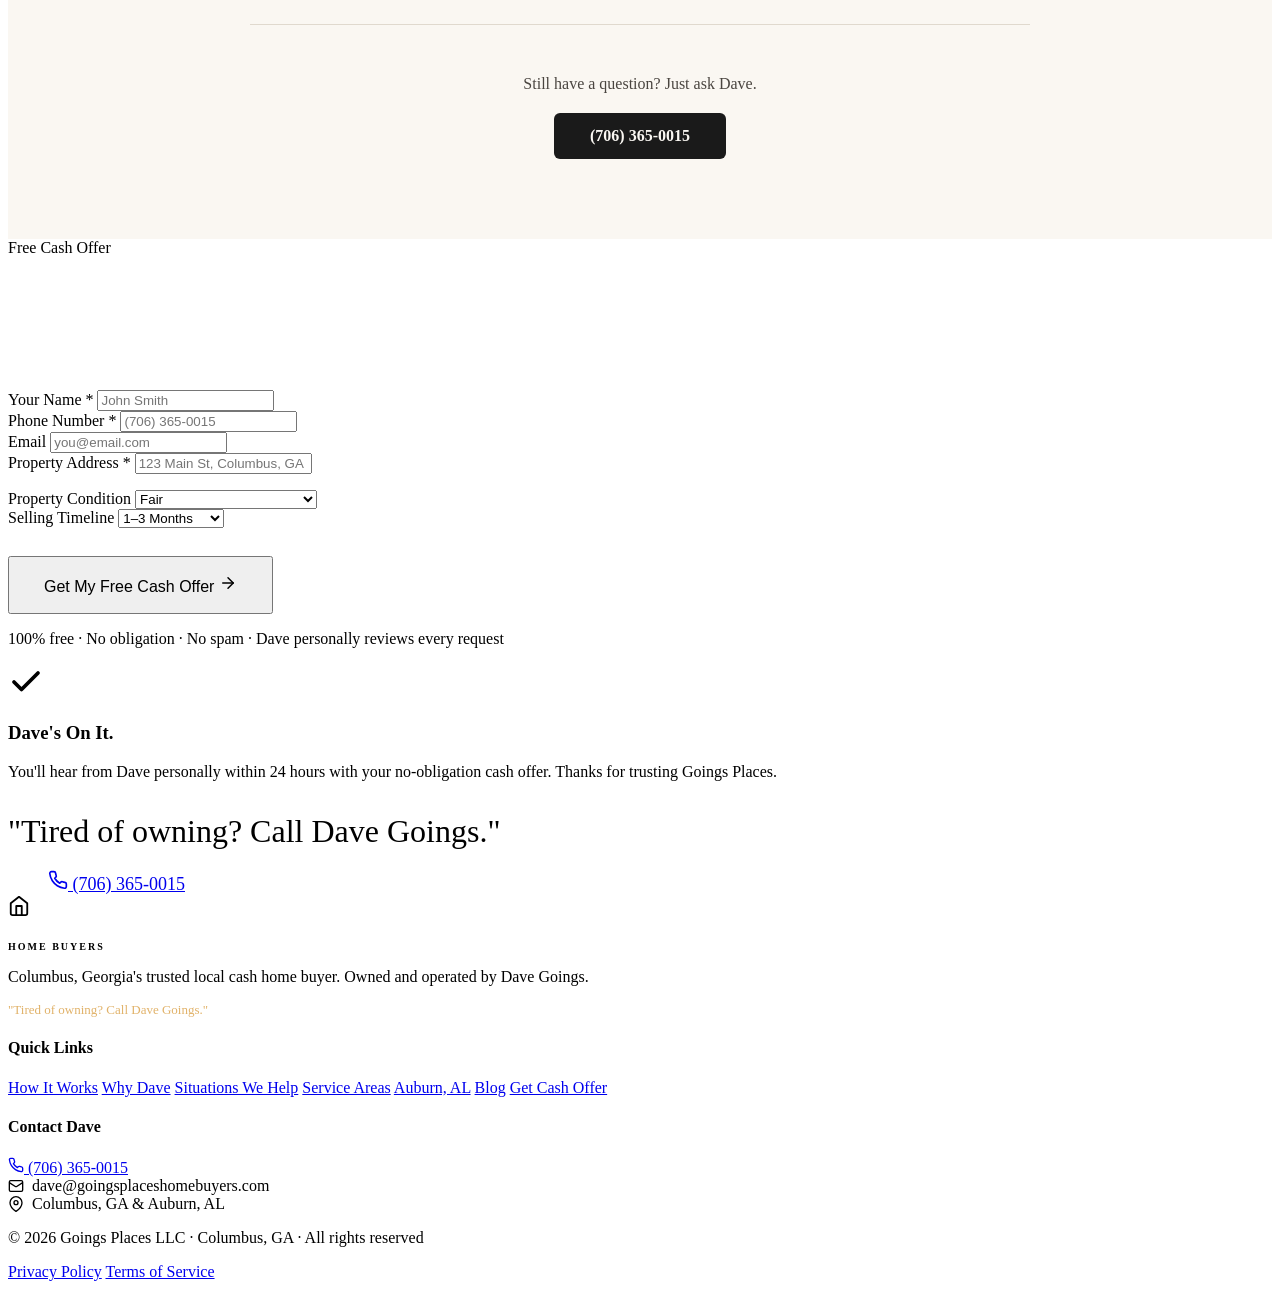
==== commit 9b90642a: "Update index.html" ====
--- a/goings-places-site/index.html
+++ b/goings-places-site/index.html
@@ -457,10 +457,10 @@
         <p style="color:var(--text-mid);font-size:16px;margin-top:12px;margin-bottom:40px">Both sides of the river. Georgia and Alabama.</p>
       </div>
       <div class="area-tags fade-in">
-        <a href="/auburn-al/" class="area-tag" style="background:rgba(212,145,42,0.1);border-color:rgba(212,145,42,0.25);font-weight:600">Auburn, AL ★</a>
+        <a href="/auburn-al/" class="area-tag" style="background:rgba(212,145,42,0.1);border-color:rgba(212,145,42,0.25);font-weight:600">Auburn, AL </a>
         <span class="area-tag">Columbus, GA</span>
         <span class="area-tag">Phenix City, AL</span>
-        <span class="area-tag">Fort Moore</span>
+        <span class="area-tag">Fort Benning</span>
         <span class="area-tag">Opelika, AL</span>
         <span class="area-tag">Midland, GA</span>
         <span class="area-tag">Smiths Station, AL</span>
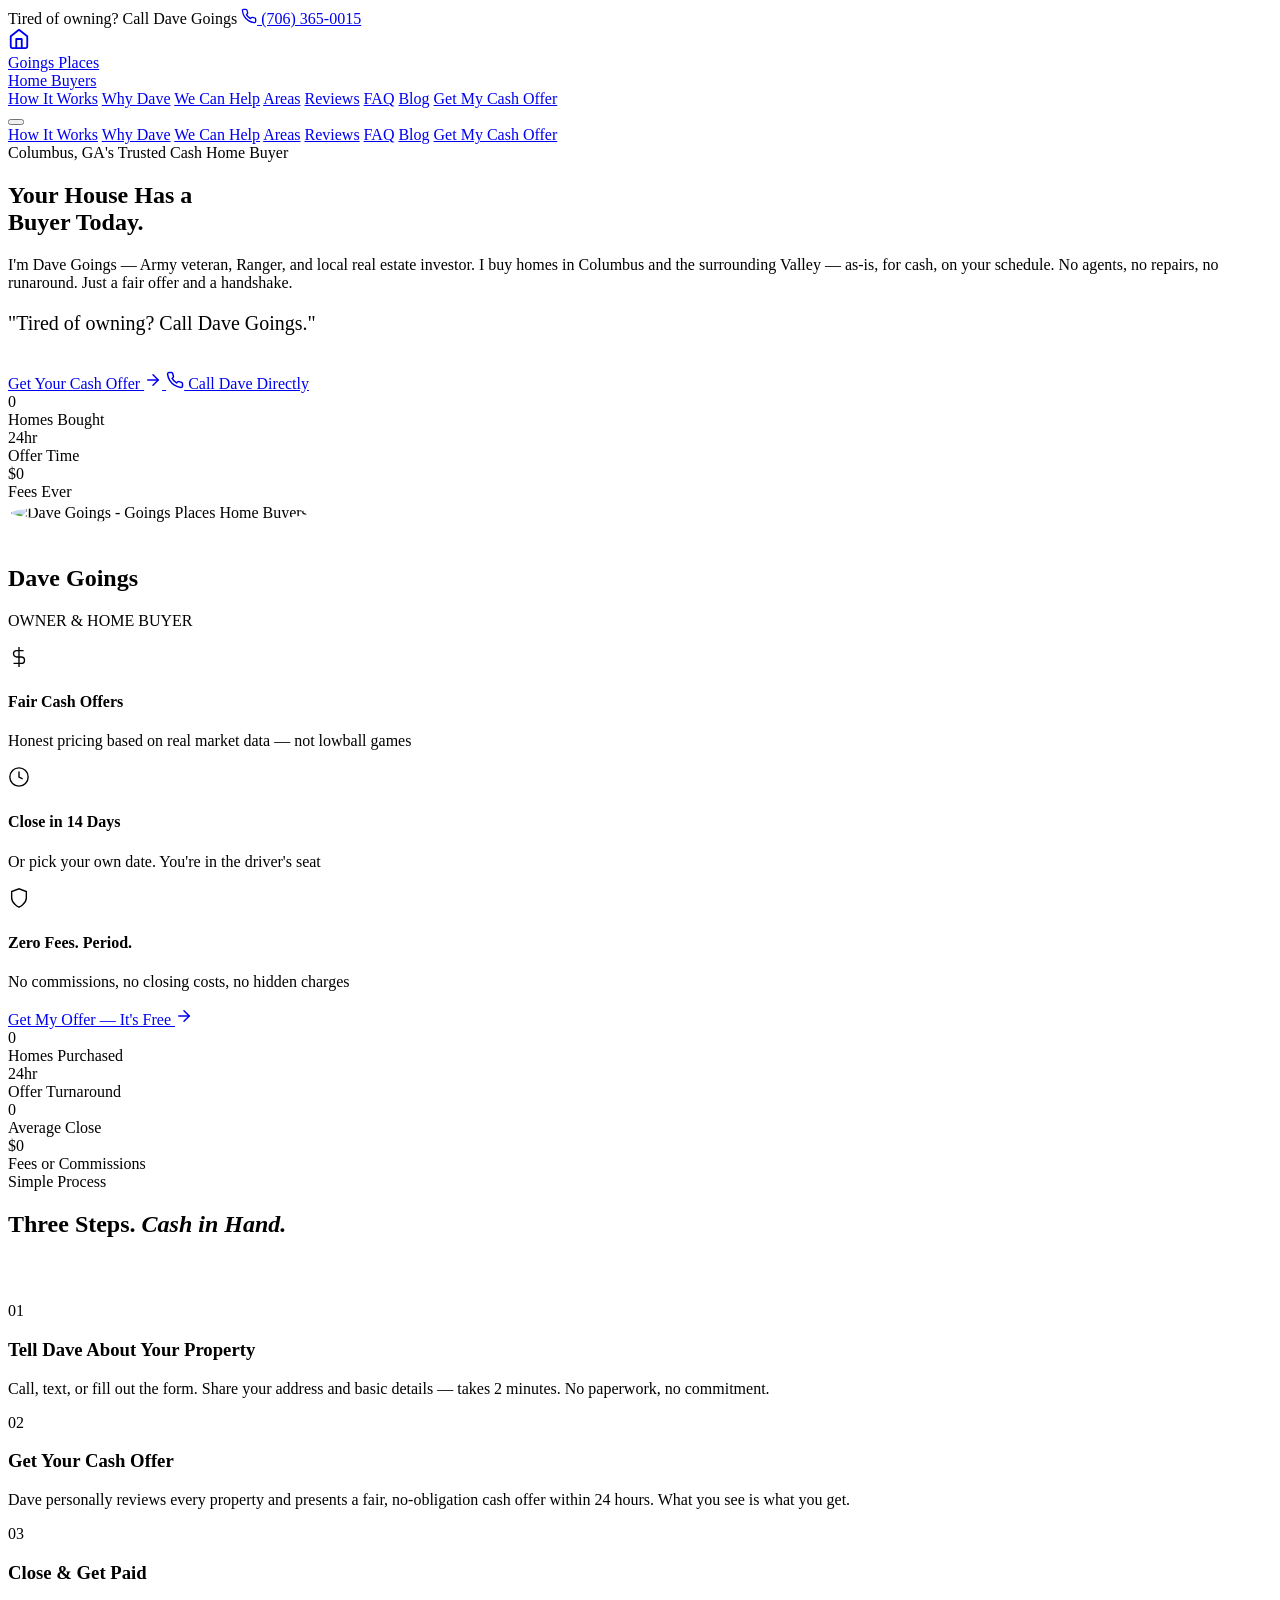
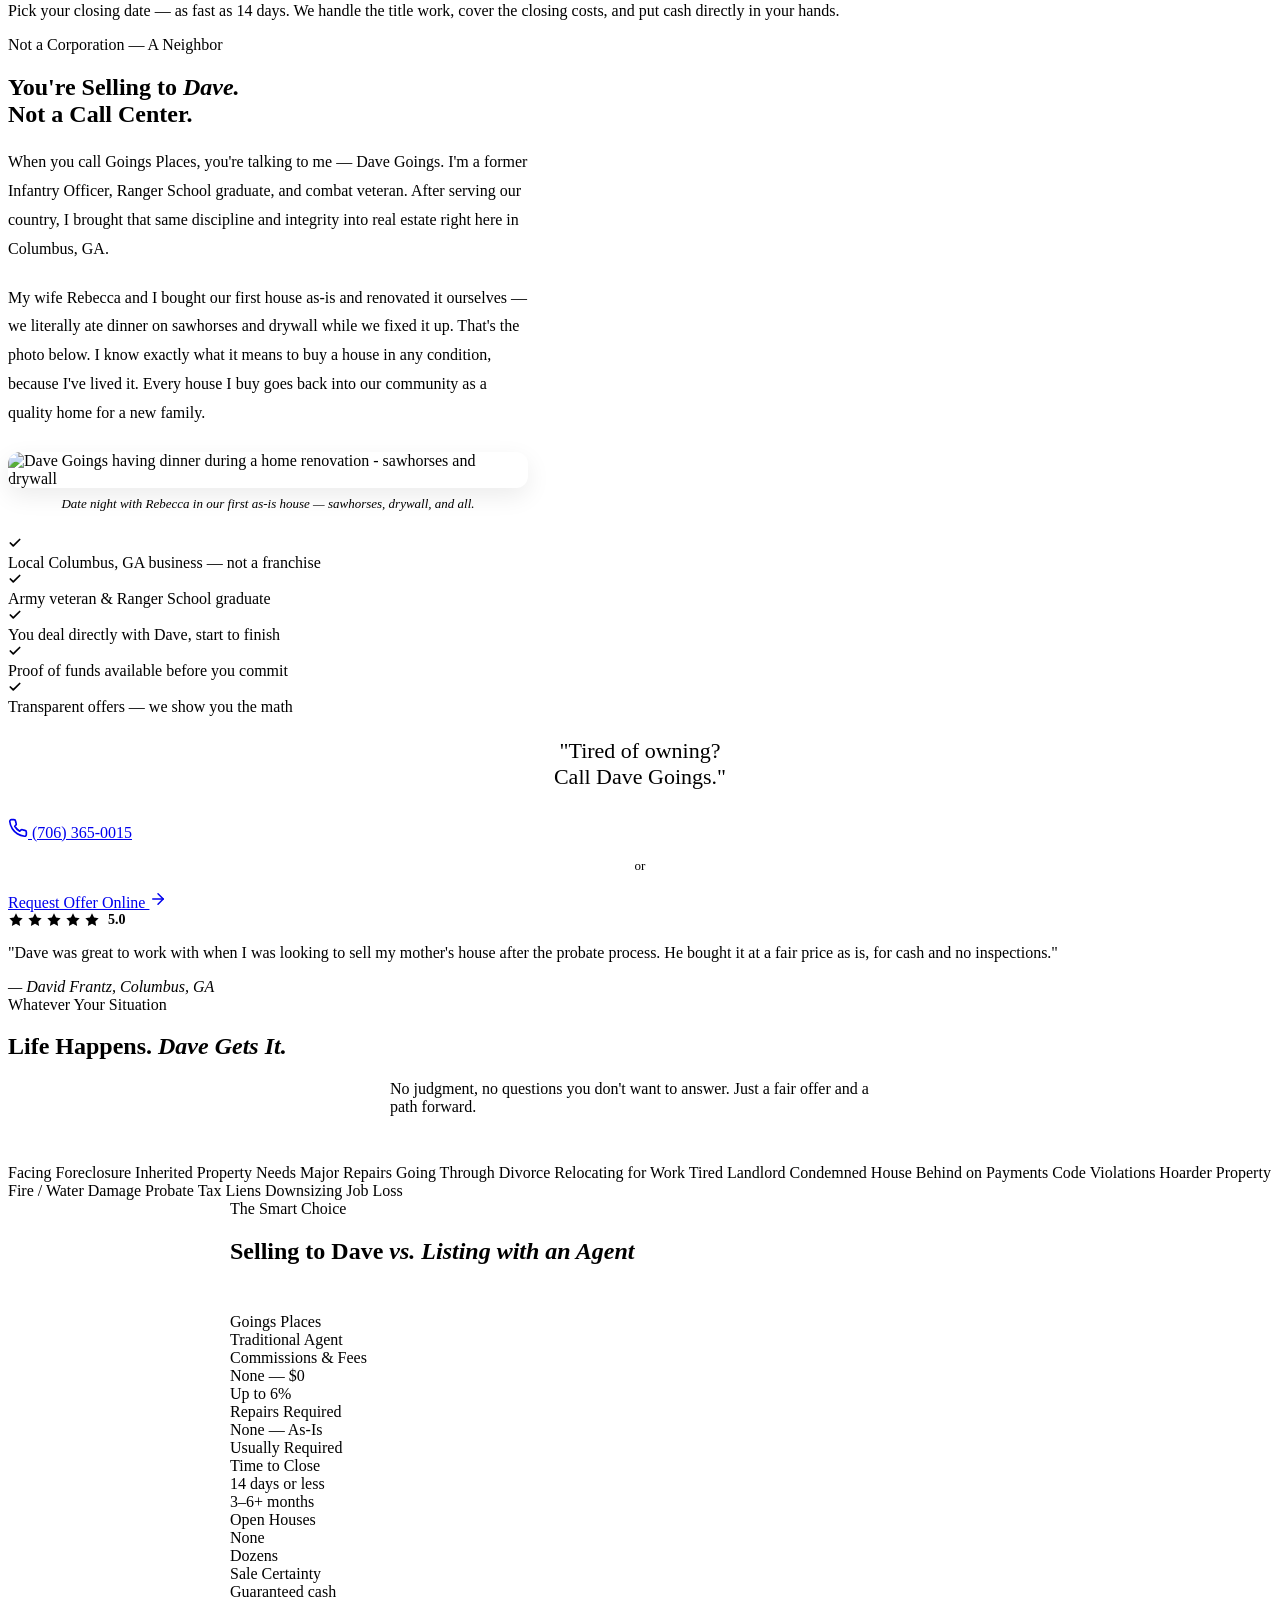
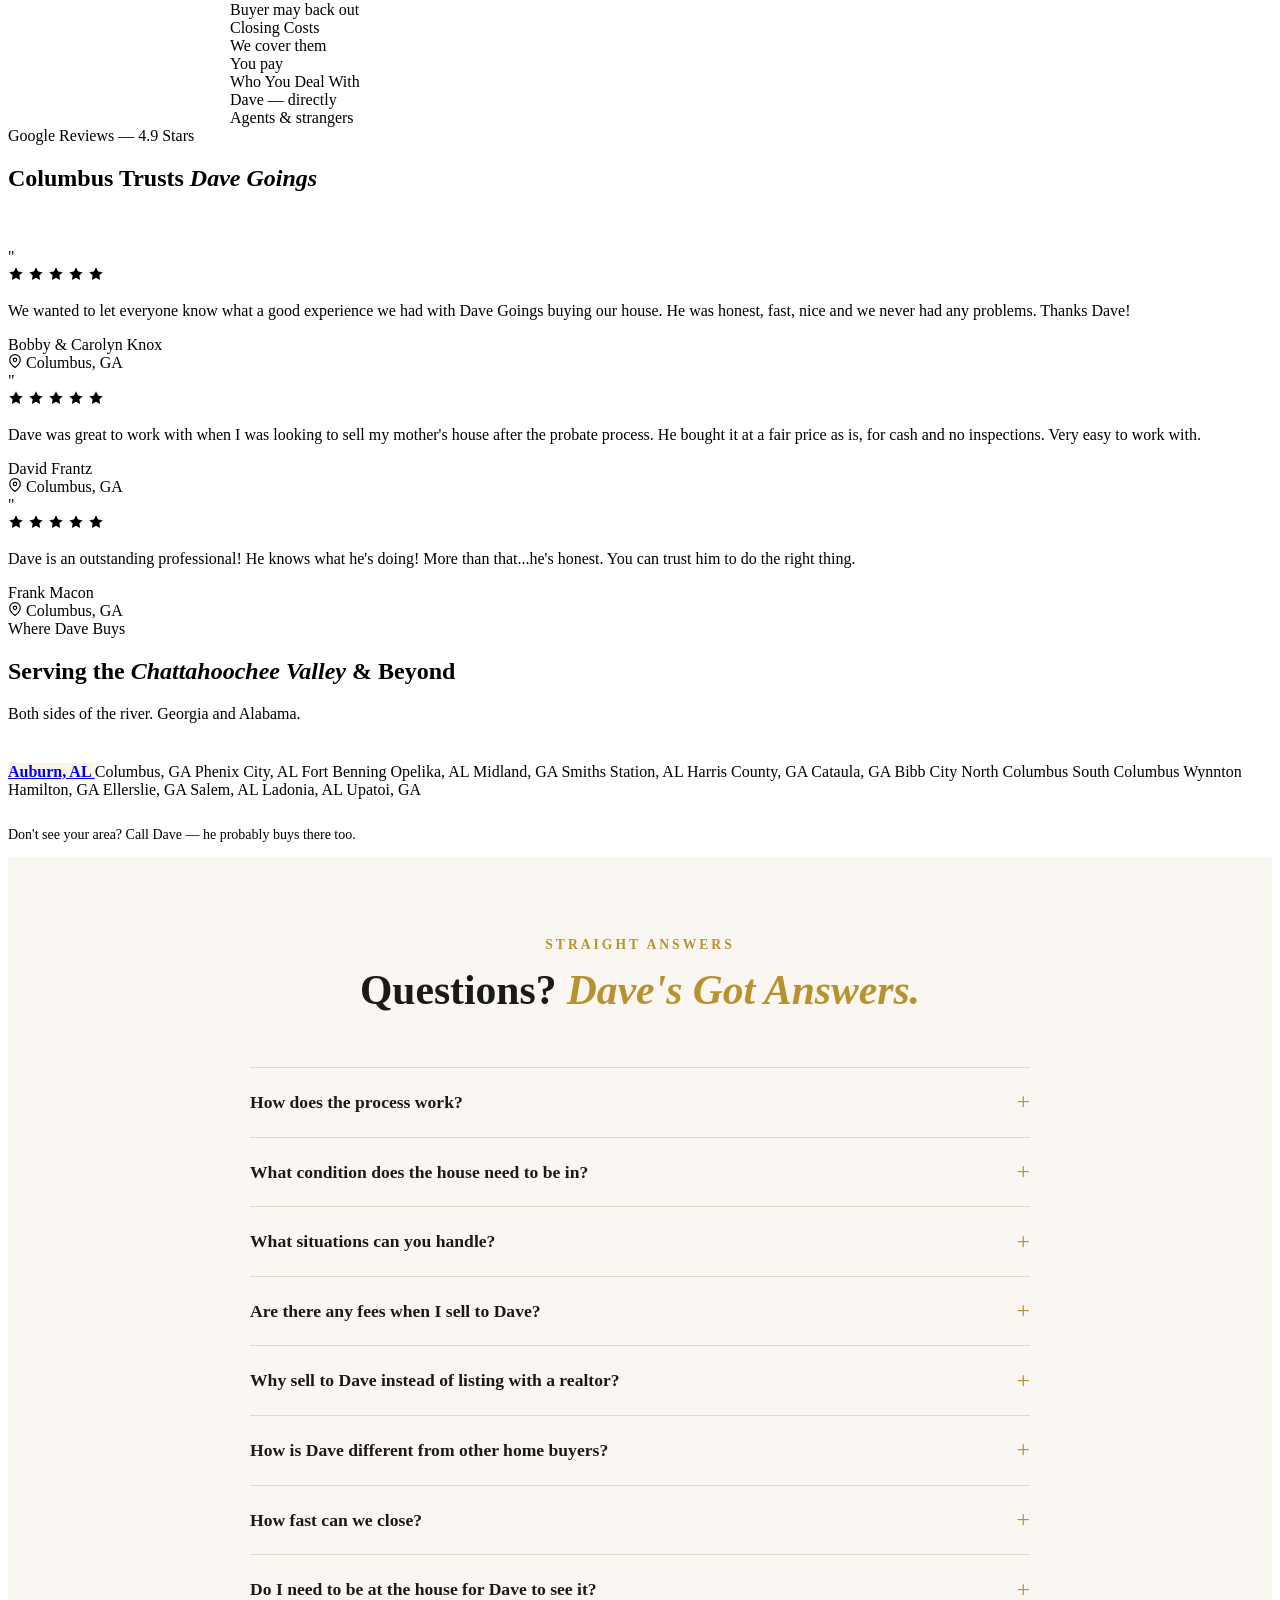
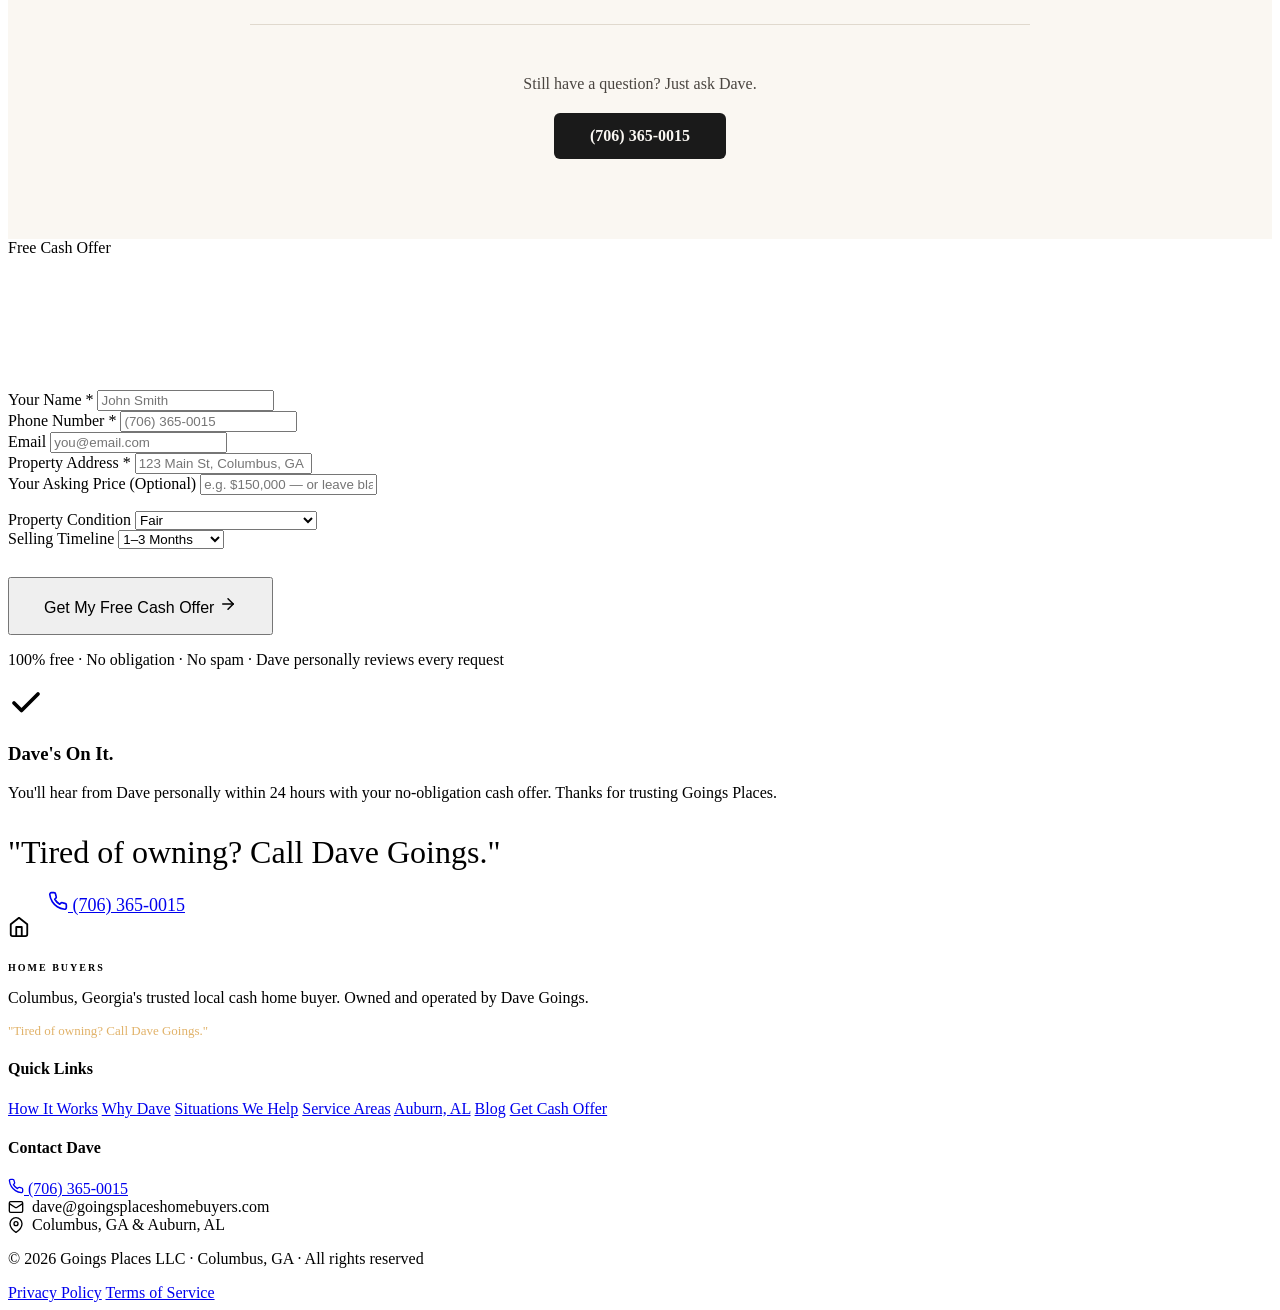
==== commit 19072bd2: "Update index.html" ====
--- a/goings-places-site/index.html
+++ b/goings-places-site/index.html
@@ -754,6 +754,10 @@
             <label class="form-label">Property Address *</label>
             <input type="text" name="address" placeholder="123 Main St, Columbus, GA" required>
           </div>
+          <div class="form-group">
+          <label class="form-label">Your Asking Price (Optional)</label>
+          <input type="text" name="asking_price" placeholder="e.g. $150,000 — or leave blank if unsure">
+        </div>
           <div class="form-row" style="margin-top:16px">
             <div>
               <label class="form-label">Property Condition</label>
